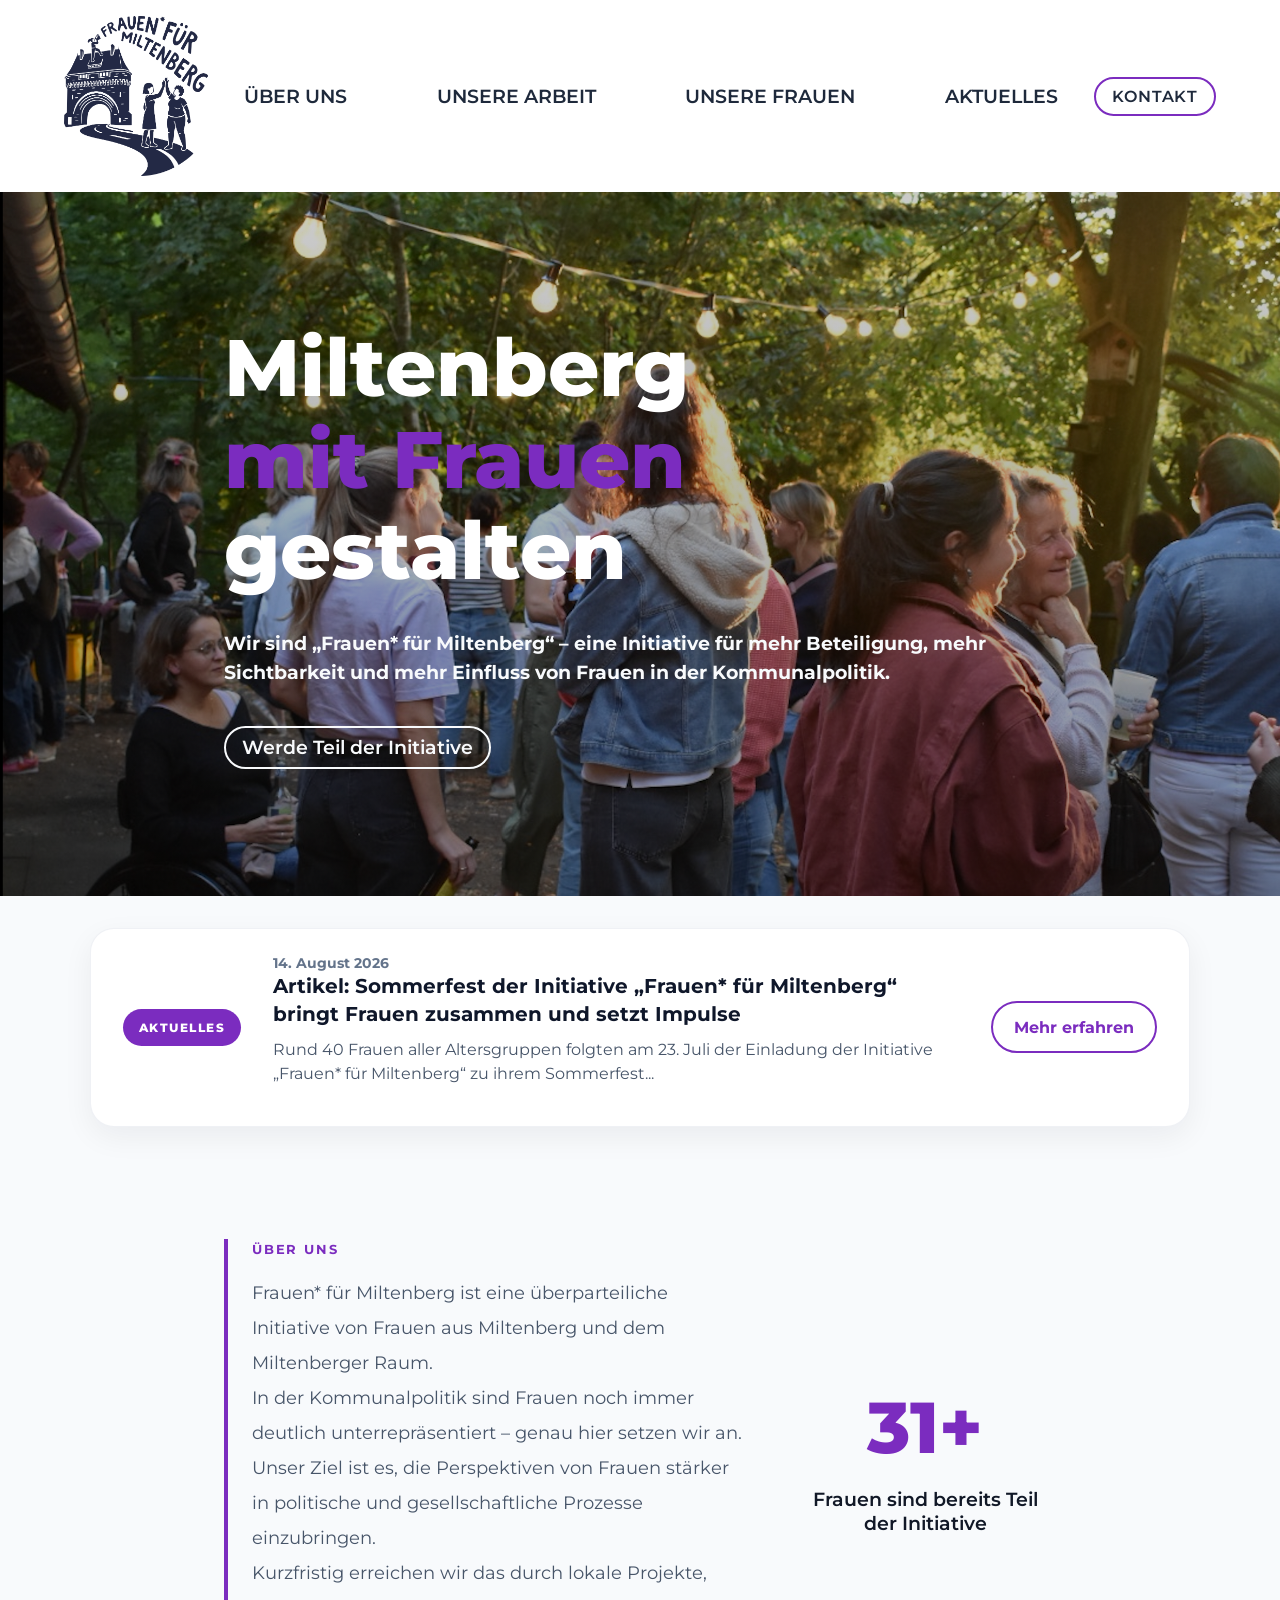
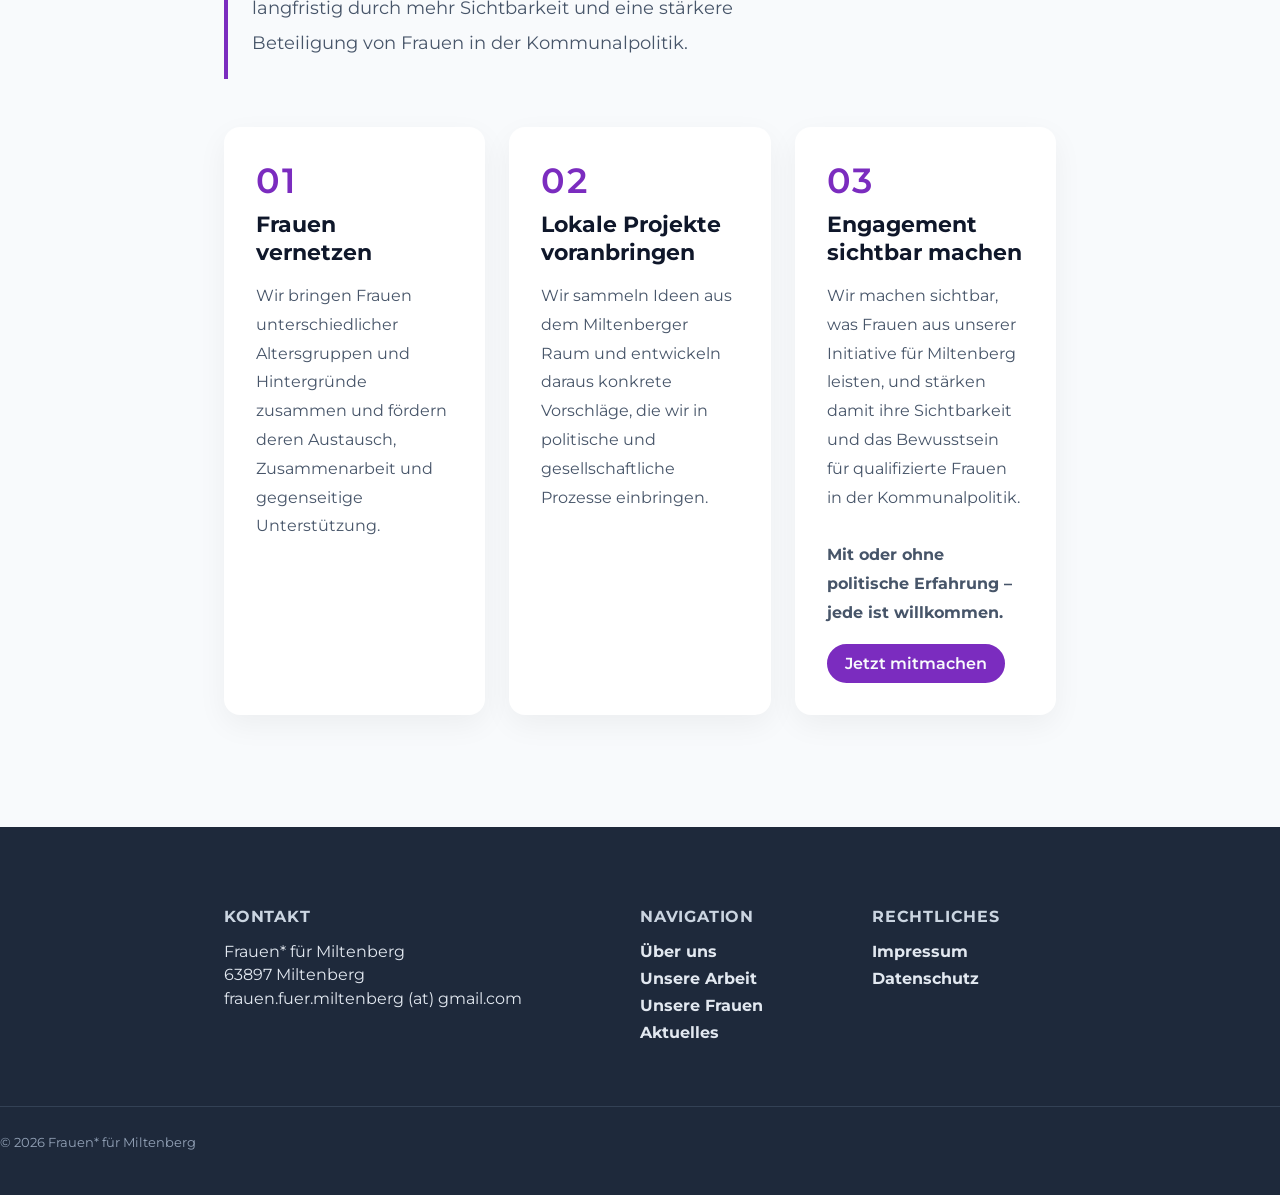
==== index.html @ 87f93051 "Update article titles for Bürgerhaus and Boutique Hotel" ====
<!DOCTYPE html>
<html lang="de">
<head>
    <meta charset="UTF-8">
    <meta name="viewport" content="width=device-width, initial-scale=1.0">
    <link rel="stylesheet" href="./style.css">
    <title>Frauen* für Miltenberg</title>
</head>

<body>

    <!-- HEADER -->
    <header class="site-header">
        
        <!-- LOGO -->
        <a href="index.html" class="logo-link">
            <img class="logo" src="./logo.png" alt="Frauen* für Miltenberg Logo">
        </a>    
        
        <!-- NAVIGATION -->
        <nav id="mobileNav">
            <ul id="nav1">
                <li><a class="nav1" href="#ueber-uns">Über uns</a></li>
                <li><a class="nav1" href="#unsere-arbeit">Unsere Arbeit</a></li>
                <li><a class="nav1" href="#unsere-frauen">Unsere Frauen</a></li>
                <li><a class="nav1" href="aktuelles.html">Aktuelles</a></li>
            </ul>
            <a id="navbutton" href="kontakt.html">Kontakt</a>
        </nav>
        
        <!-- HAMBURGER -->
        <button id="hamburger" aria-label="Menü öffnen">
            <span></span>
            <span></span>
            <span></span>
        </button>

    </header> 

    <main>
    <!--HERO -->

    <section id="hero">
        <div class="hero-content">
            <h1>Miltenberg<span class="highlighted"> <br> mit Frauen</span> gestalten</h1>
            <p class="hero-slogan">Wir sind „Frauen* für Miltenberg“ – eine Initiative für mehr Beteiligung, mehr Sichtbarkeit und mehr Einfluss von Frauen in der Kommunalpolitik.</p>
            <a href="kontakt.html" class="hero-cta">Werde Teil der Initiative</a>
        </div>
    </section>
    
    <!--LETZTE UPDATE -->

    <section id="highlight-aktuelles">

    <article class="highlight-card">

        <div class="highlight-tag">
            Aktuelles
        </div>

        <div class="highlight-content">

            <time
                class="highlight-meta"
                datetime="2026-08-14T18:30">
                14. August 2026 <!-- · 18:30 Uhr -->
            </time>
            <h3>
                Artikel: Sommerfest der Initiative „Frauen* für Miltenberg“ bringt Frauen zusammen und setzt Impulse
            </h3>
             <p class="highlight-location">
                <!--Location: Vereinsheim Obst- und Gartenbauverein Miltenberg im Miltenberger Stadtpark--> Rund 40 Frauen aller Altersgruppen folgten am 23. Juli der Einladung der Initiative „Frauen* für Miltenberg“ zu ihrem Sommerfest...
            </p> 
        </div>

        <a href="https://www.meine-news.de/miltenberg/c-politik/sommerfest-der-initiative-frauen-fuer-miltenberg-bringt-frauen-zusammen-und-setzt-impulse_a241890#gallery=null" class="highlight-button">
            Mehr erfahren
        </a>

    </article>
</section>
    
    <!-- ÜBER UNS -->
<section id="ueber-uns">
    <div class="container">
    <!-- INTRO -->

    <div class="about-top">
        <div class="about-intro">

            <span class="eyebrow">Über uns</span>

            <p>
                Frauen* für Miltenberg ist eine überparteiliche Initiative von 
                Frauen aus Miltenberg und dem Miltenberger Raum. 
                <br>In der Kommunalpolitik sind Frauen noch immer deutlich 
                unterrepräsentiert – genau hier setzen wir an. 
                <br>Unser Ziel ist es, die Perspektiven von Frauen stärker in 
                politische und gesellschaftliche Prozesse einzubringen. 
                <br>Kurzfristig erreichen wir das durch lokale Projekte, 
                langfristig durch mehr Sichtbarkeit und eine stärkere Beteiligung 
                von Frauen in der Kommunalpolitik.
            </p>

        </div>

        <!-- COUNTER -->

        <div class="about-highlight">
            <div class="highlight-number">
                <span id="counter">0</span>+
            </div>

            <div class="highlight-text">
            Frauen sind bereits Teil der Initiative
            </div>
        </div>
    </div>
    
    <!-- CARDS -->

    <div class="about-cards">

        <div class="about-card">
            <div class="card-number">01</div>
            <h3>Frauen vernetzen</h3>
            <p>
                Wir bringen Frauen unterschiedlicher Altersgruppen und 
                Hintergründe zusammen und fördern deren Austausch, 
                Zusammenarbeit und gegenseitige Unterstützung.
            </p>
        </div>

        <div class="about-card">
            <div class="card-number">02</div>
            <h3>Lokale Projekte voranbringen</h3>
            <p>
                Wir sammeln Ideen aus dem Miltenberger Raum
                und entwickeln daraus konkrete Vorschläge,
                die wir in politische und gesellschaftliche Prozesse einbringen.
            </p>
        </div>

        <div class="about-card">
            <div class="card-number">03</div>
            <h3>Engagement sichtbar machen</h3>
            <p>
                Wir machen sichtbar, was Frauen aus unserer 
                Initiative für Miltenberg leisten, und stärken 
                damit ihre Sichtbarkeit und das Bewusstsein für 
                qualifizierte Frauen in der Kommunalpolitik.
                <br><br>
                <strong>Mit oder ohne politische Erfahrung – jede ist willkommen.</strong>
            </p>

            <a class="card-btn" href="kontakt.html">
            Jetzt mitmachen
            </a>
        </div>

    </div>
    </div>
</section>

    <!--UNSERE ARBEIT --

    <section id="unsere-arbeit">
        <div class="container">
        
        <h2>Unsere Arbeit</h2>
        <p class="arbeit-intro">
            Miltenberg und seine Umgebung sind bereits sehr lebenswerte Orte.
            Gleichzeitig sehen wir viele Möglichkeiten, unsere Region noch
            familienfreundlicher, nachhaltiger und attraktiver zu gestalten.
            <br><br>
            Hier stellen wir Ideen und Projekte vor, an denen unsere Arbeitsgruppen
            bereits arbeiten – und weitere Vorhaben, die mit deinem Engagement
            Realität werden können!
        </p>

        <!-- INPUTS --
        <input type="radio" name="filter" id="aktiv">
        <input type="radio" name="filter" id="gesucht">
        <input type="radio" name="filter" id="fertig">
        <input type="radio" name="filter" id="all" checked>
        <input type="radio" name="filter" id="familie">
        <input type="radio" name="filter" id="stadtplanung">
        <input type="radio" name="filter" id="bildung">
        <input type="radio" name="filter" id="ökologie">
        <input type="radio" name="filter" id="wirtschaft">
        <input type="radio" name="filter" id="soziales">
        <input type="radio" name="filter" id="mobilität">

        <!-- FILTER BUTTONS (CSS ONLY) -- 
        <div class="filter-controls">

            <!-- obere Reihe --
            <div class="filter-top">
                <label for="aktiv">Aktiv</label>
                <label for="gesucht">Mitmacherinnen gesucht</label>
                <label for="fertig">Umgesetzt</label>
            </div>

            <!-- untere Reihe --
            <div class="filter-bottom">
                <label for="all">Alles</label>
                <label for="familie">Familie</label>
                <label for="stadtplanung">Stadtplanung</label>
                <label for="bildung">Bildung</label>
                <label for="wirtschaft">Wirtschaft</label>
                <label for="mobilität">Mobilität</label>
                <label for="soziales">Soziales</label>
                <label for="ökologie">Ökologie</label>
            </div>
        </div>

        <!-- ARBEIT GRID --
        <div class="arbeit-grid">

            <article class="arbeit stadtplanung aktiv">    
                <div class="status-badge gesucht">Mitmacherinnen gesucht</div>            
                <img class="arbeit-image" src="./stadtpark.jpg" alt="Stadtpark" loading="lazy">
                <div class="arbeit-content">
                    <h3>Stadtpark beleben</h3>
                    <p>Weitere Informationen zu diesem Thema folgen, sobald die inhaltliche Ausarbeitung beginnt.</p>
                    <a href="#" class="open-modal"
                    data-title="Stadtpark beleben"
                    data-text="Weitere Informationen zu diesem Thema folgen, sobald die inhaltliche Ausarbeitung beginnt.">
                    Mehr erfahren
                    </a>
                </div>
            </article>

            <article class="arbeit stadtplanung gesucht">
                <div class="status-badge gesucht">Mitmacherinnen gesucht</div>            
                <img class="arbeit-image" src="./Klostergarten.jpg" alt="Klostergarten" loading="lazy">
                <div class="arbeit-content">
                    <h3>Klostergarten beleben</h3>
                    <p>Weitere Informationen zu diesem Thema folgen, sobald die inhaltliche Ausarbeitung beginnt.</p>
                    <a href="#" class="open-modal"
                    data-title="Klostergarten beleben"
                    data-text="Weitere Informationen zu diesem Thema folgen, sobald die inhaltliche Ausarbeitung beginnt.">
                    Mehr erfahren</a>
                </div>
            </article>

            <article class="arbeit stadtplanung gesucht">
                <div class="status-badge gesucht">Mitmacherinnen gesucht</div>
                <img class="arbeit-image" src="spielplatz.jpg" alt="Spielplatz" loading="lazy">
                <div class="arbeit-content">
                    <h3>Ausbau und Aufwertung von Spielplätzen für alle Altersgruppen</h3>
                    <p>Weitere Informationen zu diesem Thema folgen, sobald die inhaltliche Ausarbeitung beginnt. <!--<br><br>Stichwörter: Beschattung, Wasserspielplatz, Miltenberg Nord, Jugend, Erwachsene, Senioren, Bolzplatz, Basketball, Volleyball, Fußball--</p>
                    <a href="#" class="open-modal"
                    data-title="Ausbau und Aufwertung von Spielplätzen für alle Altersgruppen"
                    data-text="Weitere Informationen zu diesem Thema folgen, sobald die inhaltliche Ausarbeitung beginnt.">
                    Mehr erfahren</a>
                </div>
            </article>

            <article class="arbeit stadtplanung gesucht">
                <div class="status-badge gesucht">Mitmacherinnen gesucht</div>
                <img class="arbeit-image" src="spieltisch.jpg" alt="Spieltisch" loading="lazy">
                <div class="arbeit-content">
                    <h3>Begegnungsmöglichkeiten in allen Stadtteilen für alle Altersgruppen</h3>
                    <p>Weitere Informationen zu diesem Thema folgen, sobald die inhaltliche Ausarbeitung beginnt. <!--<br><br> Stichwörter: Altes Bahnhofsgelände, Innenstadt mit z.B. Spieltische--</p>
                    <a href="#" class="open-modal"
                    data-title="Begegnungsmöglichkeiten in allen Stadtteilen für alle Altersgruppen"
                    data-text="Weitere Informationen zu diesem Thema folgen, sobald die inhaltliche Ausarbeitung beginnt. ">
                    Mehr erfahren</a>
                </div>
            </article>

            <article class="arbeit stadtplanung gesucht">
                <div class="status-badge gesucht">Mitmacherinnen gesucht</div>
                <img class="arbeit-image" src="buergerhaus.jpg" alt="Bürgerhaus" loading="lazy">
                <div class="arbeit-content">
                    <h3>Bürgerhaus eröffnen</h3>
                    <p>Weitere Informationen zu diesem Thema folgen, sobald die inhaltliche Ausarbeitung beginnt. <!--<br><br> Stichwörter: Amtsgericht - Treffpunkt für alle Altersgruppen--</p>
                    <a href="#" class="open-modal"
                    data-title="Bürgerhaus eröffnen"
                    data-text="Weitere Informationen zu diesem Thema folgen, sobald die inhaltliche Ausarbeitung beginnt. ">
                    Mehr erfahren</a>
                </div>
            </article>

            <article class="arbeit stadtplanung gesucht">
                <div class="status-badge gesucht">Mitmacherinnen gesucht</div>
                <img class="arbeit-image" src="öffentlicherwerkstadt.jpg" alt="Öffentlicher Werkstadt" loading="lazy">
                <div class="arbeit-content">
                    <h3>Leerstandmanagement</h3>
                    <p>Weitere Informationen zu diesem Thema folgen, sobald die inhaltliche Ausarbeitung beginnt. <!--<br><br> Stichwörter: Konzept für Einzelhandel (miete und mehrere Läden gleichzeitig), Offene Werkstatt (Zimmern, Schmiede, Töpfern, Nähen, Farbe, Musik), Freizeitbank, Second hand Laden Erwachsene, Bürgerhaus, Mo-Fri Familienzentrum, Regalmiete für Gründer*innen, Raum für den Jugend (selbstgestaltet), Ausstellung--</p>
                    <a href="#" class="open-modal"
                    data-title="Leerstandmanagement"
                    data-text="Weitere Informationen zu diesem Thema folgen, sobald die inhaltliche Ausarbeitung beginnt. ">
                    Mehr erfahren</a>
                </div>
            </article>

            <article class="arbeit stadtplanung gesucht">
                <div class="status-badge gesucht">Mitmacherinnen gesucht</div>
                <img class="arbeit-image" src="grillplatz.jpg" alt="Grillplatz" loading="lazy">
                <div class="arbeit-content">
                    <h3>Schöne Aufenthaltsmöglichkeiten in der Innenstadt und Außerhalb</h3>
                    <p>Weitere Informationen zu diesem Thema folgen, sobald die inhaltliche Ausarbeitung beginnt. <!--<br><br> Stichwörter:Nicht nur Konsum, Grillplätze, Strand--</p>
                    <a href="#" class="open-modal"
                    data-title="Schöne Aufenthaltsmöglichkeiten in der Innenstadt und Außerhalb"
                    data-text="Weitere Informationen zu diesem Thema folgen, sobald die inhaltliche Ausarbeitung beginnt. ">
                    Mehr erfahren</a>
                </div>
            </article>

            <article class="arbeit stadtplanung aktiv">
                <div class="status-badge aktiv">Aktiv</div>
                <img class="arbeit-image" src="barfußpfad.jpg" alt="Barfußpfad" loading="lazy">
                <div class="arbeit-content">
                    <h3>Barfußpfad weiterentwickeln</h3>
                    <p>Weitere Informationen zu diesem Thema folgen, sobald die inhaltliche Ausarbeitung beginnt. </p>
                    <a href="#" class="open-modal"
                    data-title="Barfußpfad weiterentwickeln"
                    data-text="Weitere Informationen zu diesem Thema folgen, sobald die inhaltliche Ausarbeitung beginnt. ">
                    Mehr erfahren</a>
                </div>
            </article>

            <article class="arbeit wirtschaft gesucht">
                <div class="status-badge gesucht">Mitmacherinnen gesucht</div>
                <img class="arbeit-image" src="rundertisch.jpg" alt="Runder Tisch" loading="lazy">
                <div class="arbeit-content">
                    <h3>Runder Tisch für Unternehmen</h3>
                    <p>Weitere Informationen zu diesem Thema folgen, sobald die inhaltliche Ausarbeitung beginnt. <!--<br><br> Stichwörter:Mit z.B. Thema Nachhaltigkeit, Personalversorgung, Teilzeitausbildung, Kultur der Gleichberechtigung fördern--</p>
                    <a href="#" class="open-modal"
                    data-title="Runder Tisch für Unternehmen"
                    data-text="Weitere Informationen zu diesem Thema folgen, sobald die inhaltliche Ausarbeitung beginnt.">
                    Mehr erfahren</a>
                </div>
            </article>

            <article class="arbeit wirtschaft gesucht">
                <div class="status-badge gesucht">Mitmacherinnen gesucht</div>
                <img class="arbeit-image" src="boutiquehotel.jpg" alt="Boutique Hotel" loading="lazy">
                <div class="arbeit-content">
                    <h3>Tourismus: Boutique Hotel mit Spa</h3>
                    <p>Weitere Informationen zu diesem Thema folgen, sobald die inhaltliche Ausarbeitung beginnt. </p>
                    <a href="#" class="open-modal"
                    data-title="Tourismus: Boutiquehotel mit Spa"
                    data-text="Weitere Informationen zu diesem Thema folgen, sobald die inhaltliche Ausarbeitung beginnt. ">
                    Mehr erfahren</a>
                </div>
            </article>

            <article class="arbeit wirtschaft gesucht">
                <div class="status-badge gesucht">Mitmacherinnen gesucht</div>
                <img class="arbeit-image" src="gründerinnen.jpg" alt="Gründer*innen" loading="lazy">
                <div class="arbeit-content">
                    <h3>Unterstützung für Gründer*innen</h3>
                    <p>Weitere Informationen zu diesem Thema folgen, sobald die inhaltliche Ausarbeitung beginnt. <!--<br><br> Stichwörter:Attraktive Angebote z.B. regal mieten, oder Café und Verkauf kombiniert. --</p>
                    <a href="#" class="open-modal"
                    data-title="Unterstützung für Gründer*innen"
                    data-text="Weitere Informationen zu diesem Thema folgen, sobald die inhaltliche Ausarbeitung beginnt. ">
                    Mehr erfahren</a>
                </div>
            </article>

            <article class="arbeit bildung gesucht">
                <div class="status-badge gesucht">Mitmacherinnen gesucht</div>
                <img class="arbeit-image" src="teilzeitausbildung.jpg" alt="Teilzeitausbildung" loading="lazy">
                <div class="arbeit-content">
                    <h3>Ausbildungsangebote in Teilzeit</h3>
                    <p>Weitere Informationen zu diesem Thema folgen, sobald die inhaltliche Ausarbeitung beginnt. </p>
                    <a href="#" class="open-modal"
                    data-title="Teilzeitausbildungsangebote"
                    data-text="Weitere Informationen zu diesem Thema folgen, sobald die inhaltliche Ausarbeitung beginnt. ">
                    Mehr erfahren</a>
                </div>
            </article>

            <article class="arbeit familie bildung gesucht">
                <div class="status-badge gesucht">Mitmacherinnen gesucht</div>
                <img class="arbeit-image" src="nachmittagsbetreuung.jpg" alt="Nachmittagsbetreuung" loading="lazy">
                <div class="arbeit-content">
                    <h3>Flexible Nachmittagsbetreuung</h3>
                    <p>Weitere Informationen zu diesem Thema folgen, sobald die inhaltliche Ausarbeitung beginnt. </p>
                    <a href="#" class="open-modal"
                    data-title="Flexible Nachmittagsbetreuung"
                    data-text="Weitere Informationen zu diesem Thema folgen, sobald die inhaltliche Ausarbeitung beginnt. ">
                    Mehr erfahren</a>
                </div>
            </article>
        
            <article class="arbeit familie gesucht">
                <div class="status-badge gesucht">Mitmacherinnen gesucht</div>
                <img class="arbeit-image" src="ferienbetreuung.jpg" alt="Ferienbetreuung" loading="lazy">
                <div class="arbeit-content">
                    <h3>Ferienbetreuung Kitas</h3>
                    <p>Weitere Informationen zu diesem Thema folgen, sobald die inhaltliche Ausarbeitung beginnt.</p>
                    <a href="#" class="open-modal"
                    data-title="Ferienbetreuung Kitas"
                    data-text="Weitere Informationen zu diesem Thema folgen, sobald die inhaltliche Ausarbeitung beginnt.">
                    Mehr erfahren</a>
                </div>
            </article>
        
            <article class="arbeit familie gesucht">
                <div class="status-badge gesucht">Mitmacherinnen gesucht</div>
                <img class="arbeit-image" src="jugendraum.jpg" alt="Jugendraum" loading="lazy">
                <div class="arbeit-content">
                    <h3>Jugendraum selbstverwaltet von der Jugend</h3>
                    <p>Weitere Informationen zu diesem Thema folgen, sobald die inhaltliche Ausarbeitung beginnt.</p>
                    <a href="#" class="open-modal"
                    data-title="Jugendraum selbstverwaltet von der Jugend"
                    data-text="Weitere Informationen zu diesem Thema folgen, sobald die inhaltliche Ausarbeitung beginnt.">
                    Mehr erfahren</a>
                </div>
            </article>

            <article class="arbeit familie gesucht">
                <div class="status-badge gesucht">Mitmacherinnen gesucht</div>
                <img class="arbeit-image" src="kreativeworkshop.jpg" alt="Kreative Workshop" loading="lazy">
                <div class="arbeit-content">
                    <h3>Kostengünstige Angebote für junge leute</h3>
                    <p>Weitere Informationen zu diesem Thema folgen, sobald die inhaltliche Ausarbeitung beginnt. <!--<br><br> Stichwörter:z.B. Kreative Workshops--</p>
                    <a href="#" class="open-modal"
                    data-title="Kostengünstige Angebote für junge leute"
                    data-text="Weitere Informationen zu diesem Thema folgen, sobald die inhaltliche Ausarbeitung beginnt. ">
                    Mehr erfahren</a>
                </div>
            </article>

            <article class="arbeit familie gesucht">
                <div class="status-badge gesucht">Mitmacherinnen gesucht</div>
                <img class="arbeit-image" src="schwimmkurs2.jpg" alt="Schwimmkurs" loading="lazy">
                <div class="arbeit-content">
                    <h3>Mehr Schwimmkurse ab 4 Jahre</h3>
                    <p>Weitere Informationen zu diesem Thema folgen, sobald die inhaltliche Ausarbeitung beginnt.</p>
                    <a href="#" class="open-modal"
                    data-title="Mehr Schwimmkurse ab 4 Jahre"
                    data-text="Weitere Informationen zu diesem Thema folgen, sobald die inhaltliche Ausarbeitung beginnt.">
                    Mehr erfahren</a>
                </div>
            </article>

            <article class="arbeit familie gesucht">
                <div class="status-badge gesucht">Mitmacherinnen gesucht</div>
                <img class="arbeit-image" src="kitafinanzierung.jpg" alt="Finansierung Kitas" loading="lazy">
                <div class="arbeit-content">
                    <h3>Finanzielle Mittel für Personal in Kitas</h3>
                    <p>Weitere Informationen zu diesem Thema folgen, sobald die inhaltliche Ausarbeitung beginnt.</p>
                    <a href="#" class="open-modal"
                    data-title="Finanzielle Mittel für Personal in Kitas"
                    data-text="Weitere Informationen zu diesem Thema folgen, sobald die inhaltliche Ausarbeitung beginnt.">
                    Mehr erfahren</a>
                </div>
            </article>

            <article class="arbeit familie gesucht">
                <div class="status-badge gesucht">Mitmacherinnen gesucht</div>
                <img class="arbeit-image" src="jugendbühne.jpg" alt="Jugend Bühne" loading="lazy">
                <div class="arbeit-content">
                    <h3>Jugendliche eine Bühne geben</h3>
                    <p>Weitere Informationen zu diesem Thema folgen, sobald die inhaltliche Ausarbeitung beginnt. </p>
                    <a href="#" class="open-modal"
                    data-title="Jugendliche eine Bühne geben"
                    data-text="Weitere Informationen zu diesem Thema folgen, sobald die inhaltliche Ausarbeitung beginnt.">
                    Mehr erfahren</a>
                </div>
            </article>

            <article class="arbeit familie gesucht">
                <div class="status-badge gesucht">Mitmacherinnen gesucht</div>
                <img class="arbeit-image" src="hort.jpg" alt="Hort" loading="lazy">
                <div class="arbeit-content">
                    <h3>Hort</h3>
                    <p>Weitere Informationen zu diesem Thema folgen, sobald die inhaltliche Ausarbeitung beginnt.</p>
                    <a href="#" class="open-modal"
                    data-title="Hort"
                    data-text="Weitere Informationen zu diesem Thema folgen, sobald die inhaltliche Ausarbeitung beginnt.">
                    Mehr erfahren</a>
                </div>
            </article>

            <article class="arbeit mobilität ökologie gesucht">
                <div class="status-badge gesucht">Mitmacherinnen gesucht</div>
                <img class="arbeit-image" src="dreizigkm.jpg" alt="30 km/h" loading="lazy">
                <div class="arbeit-content">
                    <h3>30 km/h in Innenstadt</h3>
                    <p>Weitere Informationen zu diesem Thema folgen, sobald die inhaltliche Ausarbeitung beginnt.</p>
                    <a href="#" class="open-modal"
                    data-title="30 km/h in Innenstadt"
                    data-text="Weitere Informationen zu diesem Thema folgen, sobald die inhaltliche Ausarbeitung beginnt.">
                    Mehr erfahren</a>
                </div>
            </article>

            <article class="arbeit mobilität ökologie wirtschaft gesucht">
                <div class="status-badge gesucht">Mitmacherinnen gesucht</div>
                <img class="arbeit-image" src="verbindung-ffm-mil.jpg" alt="Verbindung FFM - MIL" loading="lazy">
                <div class="arbeit-content">
                    <h3>Direkte Verbindung Miltenberg-Frankfurt am Main</h3>
                    <p>Weitere Informationen zu diesem Thema folgen, sobald die inhaltliche Ausarbeitung beginnt.</p>
                    <a href="#" class="open-modal"
                    data-title="Direkte Verbindung Miltenberg-Frankfurt am Main"
                    data-text="Weitere Informationen zu diesem Thema folgen, sobald die inhaltliche Ausarbeitung beginnt.">
                    Mehr erfahren</a>
                </div>
            </article>

            <article class="arbeit mobilität ökologie gesucht">
                <div class="status-badge gesucht">Mitmacherinnen gesucht</div>
                <img class="arbeit-image" src="nahverkehr.jpg" alt="Nahverkehr" loading="lazy">
                <div class="arbeit-content">
                    <h3>Öffentlicher Nahverkehr erweitern</h3>
                    <p>Weitere Informationen zu diesem Thema folgen, sobald die inhaltliche Ausarbeitung beginnt. <!--<br><br>Stichwörter: Vor allem abends & nachts--</p>
                    <a href="#" class="open-modal"
                    data-title="Öffentlicher Nahverkehr erweitern"
                    data-text="Weitere Informationen zu diesem Thema folgen, sobald die inhaltliche Ausarbeitung beginnt. ">
                    Mehr erfahren</a>
                </div>
            </article>

            <article class="arbeit mobilität familie gesucht">
                <div class="status-badge gesucht">Mitmacherinnen gesucht</div>
                <img class="arbeit-image" src="barrierefreiheit.jpg" alt="Barrierefreiheit" loading="lazy">
                <div class="arbeit-content">
                    <h3>Barrierefreiheit</h3>
                    <p>Weitere Informationen zu diesem Thema folgen, sobald die inhaltliche Ausarbeitung beginnt.</p>
                    <a href="#" class="open-modal"
                    data-title="Barrierefreiheit"
                    data-text="Weitere Informationen zu diesem Thema folgen, sobald die inhaltliche Ausarbeitung beginnt.">
                    Mehr erfahren</a>
                </div>
            </article>

            <article class="arbeit mobilität ökologie gesucht">
                <div class="status-badge gesucht">Mitmacherinnen gesucht</div>
                <img class="arbeit-image" src="./e-ladestation.jpg" alt="E-Ladestationen" loading="lazy">
                <div class="arbeit-content">
                    <h3>Ausbau E-Ladestationen</h3>
                    <p>Weitere Informationen zu diesem Thema folgen, sobald die inhaltliche Ausarbeitung beginnt.</p>
                    <a href="#" class="open-modal"
                    data-title="Ausbau E-Ladestationen"
                    data-text="Weitere Informationen zu diesem Thema folgen, sobald die inhaltliche Ausarbeitung beginnt.">
                    Mehr erfahren</a>
                </div>
            </article>

            <article class="arbeit mobilität gesucht">
                <div class="status-badge gesucht">Mitmacherinnen gesucht</div>
                <img class="arbeit-image" src="fahrrad.jpg" alt="Sichere Fahrradwege" loading="lazy">
                <div class="arbeit-content">
                    <h3>Sichere Fahrradwege</h3>
                    <p>Weitere Informationen zu diesem Thema folgen, sobald die inhaltliche Ausarbeitung beginnt.</p>
                    <a href="#" class="open-modal"
                    data-title="Sichere Fahrradwege"
                    data-text="Weitere Informationen zu diesem Thema folgen, sobald die inhaltliche Ausarbeitung beginnt.">
                    Mehr erfahren</a>
                </div>
            </article>

            <article class="arbeit mobilität ökologie gesucht">
                <div class="status-badge gesucht">Mitmacherinnen gesucht</div>
                <img class="arbeit-image" src="" alt="Mainbrücke für Autos zu machen" loading="lazy">
                <div class="arbeit-content">
                    <h3>Main-Brücke für Autos zumachen</h3>
                    <p>Weitere Informationen zu diesem Thema folgen, sobald die inhaltliche Ausarbeitung beginnt.</p>
                    <a href="#" class="open-modal"
                    data-title="Main-Brücke für Autos zumachen"
                    data-text="Weitere Informationen zu diesem Thema folgen, sobald die inhaltliche Ausarbeitung beginnt.">
                    Mehr erfahren</a>
                </div>
            </article>

            <article class="arbeit ökologie gesucht">
                <div class="status-badge gesucht">Mitmacherinnen gesucht</div>
                <img class="arbeit-image" src="beschattung.jpg" alt="Beschattung" loading="lazy">
                <div class="arbeit-content">
                    <h3>Mehr Beschattung</h3>
                    <p>Weitere Informationen zu diesem Thema folgen, sobald die inhaltliche Ausarbeitung beginnt. <!--<br><br> Stichwörter: Vorzugsweise natürliche Beschattung--</p>
                    <a href="#" class="open-modal"
                    data-title="Mehr Beschattung"
                    data-text="Weitere Informationen zu diesem Thema folgen, sobald die inhaltliche Ausarbeitung beginnt. ">
                    Mehr erfahren</a>
                </div>
            </article>

            <article class="arbeit ökologie aktiv">
                <div class="status-badge aktiv">Aktiv</div>
                <img class="arbeit-image" src="./insektenfreundlich.jpg" alt="Insektenfreundliche Bepflanzung" loading="lazy">
                <div class="arbeit-content">
                    <h3>Insektenfreundliche Bepflanzung</h3>
                    <p>Weitere Informationen zu diesem Thema folgen, sobald die inhaltliche Ausarbeitung beginnt. <!--<br><br> Stichwörter: Dächer begrünen, Nachhaltige Beetbepflanzungen--</p>
                    <a href="#" class="open-modal"
                    data-title="Insektenfreundliche Bepflanzung"
                    data-text="Weitere Informationen zu diesem Thema folgen, sobald die inhaltliche Ausarbeitung beginnt. ">
                    Mehr erfahren</a>
                </div>
            </article>

            <article class="arbeit ökologie gesucht">
                <div class="status-badge gesucht">Mitmacherinnen gesucht</div>
                <img class="arbeit-image" src="klimafest.jpg" alt="Klimafeste Stadt" loading="lazy">
                <div class="arbeit-content">
                    <h3>Klimafeste Stadt</h3>
                    <p>Weitere Informationen zu diesem Thema folgen, sobald die inhaltliche Ausarbeitung beginnt.</p>
                    <a href="#" class="open-modal"
                    data-title="Klimafeste Stadt"
                    data-text="Weitere Informationen zu diesem Thema folgen, sobald die inhaltliche Ausarbeitung beginnt.">
                    Mehr erfahren</a>
                </div>
            </article>

            <article class="arbeit ökologie gesucht">
                <div class="status-badge gesucht">Mitmacherinnen gesucht</div>
                <img class="arbeit-image" src="secondhand.jpg" alt="Second Hand Erwachsene" loading="lazy">
                <div class="arbeit-content">
                    <h3>Schöne Second Hand für Erwachsene</h3>
                    <p>Weitere Informationen zu diesem Thema folgen, sobald die inhaltliche Ausarbeitung beginnt.</p>
                    <a href="#" class="open-modal"
                    data-title="Schöne Second Hand für Erwachsene"
                    data-text="Weitere Informationen zu diesem Thema folgen, sobald die inhaltliche Ausarbeitung beginnt.">
                    Mehr erfahren</a>
                </div>
            </article>

            <article class="arbeit ökologie gesucht">
                <div class="status-badge gesucht">Mitmacherinnen gesucht</div>
                <img class="arbeit-image" src="fundgrube.jpg" alt="Fundgrube Recyclinghof" loading="lazy">
                <div class="arbeit-content">
                    <h3>Fundgrube am Recyclinghof</h3>
                    <p>Weitere Informationen zu diesem Thema folgen, sobald die inhaltliche Ausarbeitung beginnt.</p>
                    <a href="#" class="open-modal"
                    data-title="Fundgrube am Recyclinghof"
                    data-text="Weitere Informationen zu diesem Thema folgen, sobald die inhaltliche Ausarbeitung beginnt.">
                    Mehr erfahren</a>
                </div>
            </article>

            <article class="arbeit ökologie gesucht">
                <div class="status-badge gesucht">Mitmacherinnen gesucht</div>
                <img class="arbeit-image" src="freizeitbank.jpg" alt="Freizeitbank" loading="lazy">
                <div class="arbeit-content">
                    <h3>Freizeitbank</h3>
                    <p>Weitere Informationen zu diesem Thema folgen, sobald die inhaltliche Ausarbeitung beginnt. <!--<br><br>Stichwörter: Gratis Verleih von Sportequipment bis zu Instrumente und Werkzeuge--</p>
                    <a href="#" class="open-modal"
                    data-title="Freizeitbank"
                    data-text="Weitere Informationen zu diesem Thema folgen, sobald die inhaltliche Ausarbeitung beginnt. ">
                    Mehr erfahren</a>
                </div>
            </article>

            <article class="arbeit ökologie gesucht">
                <div class="status-badge gesucht">Mitmacherinnen gesucht</div>
                <img class="arbeit-image" src="ernährung.jpg" alt="Biolebensmittel in öffentliche Einrichtungen" loading="lazy">
                <div class="arbeit-content">
                    <h3>Nachhaltiges Essensangebot in Schulen und Kitas, inkl. konzept für Abfallverminderung</h3>
                    <p>Weitere Informationen zu diesem Thema folgen, sobald die inhaltliche Ausarbeitung beginnt.</p>
                    <a href="#" class="open-modal"
                    data-title="Nachhaltiges Essensangebot in Schulen und Kitas, inkl. konzept für Abfallverminderung"
                    data-text="Weitere Informationen zu diesem Thema folgen, sobald die inhaltliche Ausarbeitung beginnt.">
                    Mehr erfahren</a>
                </div>
            </article>

            <article class="arbeit soziales gesucht">
                <div class="status-badge gesucht">Mitmacherinnen gesucht</div>
                <img class="arbeit-image" src="hygieneartikel.jpg" alt="Hygieneartikel" loading="lazy">
                <div class="arbeit-content">
                    <h3>Hygieneartikel auf öffentliche Toiletten</h3>
                    <p>Weitere Informationen zu diesem Thema folgen, sobald die inhaltliche Ausarbeitung beginnt.</p>
                    <a href="#" class="open-modal"
                    data-title="Hygieneartikel auf öffentliche Toiletten"
                    data-text="Weitere Informationen zu diesem Thema folgen, sobald die inhaltliche Ausarbeitung beginnt.">
                    Mehr erfahren</a>
                </div>
            </article>

            <article class="arbeit soziales gesucht">
                <div class="status-badge gesucht">Mitmacherinnen gesucht</div>
                <img class="arbeit-image" src="wohnen.jpg" alt="Wohnraum" loading="lazy">
                <div class="arbeit-content">
                    <h3>Bezahlbarer Wohnraum</h3>
                    <p>Weitere Informationen zu diesem Thema folgen, sobald die inhaltliche Ausarbeitung beginnt.</p>
                    <a href="#" class="open-modal"
                    data-title="Bezahlbarer Wohnraum"
                    data-text="Weitere Informationen zu diesem Thema folgen, sobald die inhaltliche Ausarbeitung beginnt.">
                    Mehr erfahren</a>
                </div>
            </article>

            <article class="arbeit soziales gesucht">
                <div class="status-badge gesucht">Mitmacherinnen gesucht</div>
                <img class="arbeit-image" src="" alt="Sozialausschuss" loading="lazy">
                <div class="arbeit-content">
                    <h3>Sozialausschuss im Stadtrat bilden</h3>
                    <p>Weitere Informationen zu diesem Thema folgen, sobald die inhaltliche Ausarbeitung beginnt.</p>
                    <a href="#" class="open-modal"
                    data-title="Sozialausschuss im Stadtrat bilden"
                    data-text="Weitere Informationen zu diesem Thema folgen, sobald die inhaltliche Ausarbeitung beginnt.">
                    Mehr erfahren</a>
                </div>
            </article>

            <article class="arbeit soziales aktiv">
                <div class="status-badge aktiv">Aktiv</div>
                <img class="arbeit-image" src="" alt="Safe Space" loading="lazy">
                <div class="arbeit-content">
                    <h3>Safe Space Messe</h3>
                    <p>Weitere Informationen zu diesem Thema folgen, sobald die inhaltliche Ausarbeitung beginnt.</p>
                    <a href="#" class="open-modal"
                    data-title="Safe Space Messe"
                    data-text="Weitere Informationen zu diesem Thema folgen, sobald die inhaltliche Ausarbeitung beginnt.">
                    Mehr erfahren</a>
                </div>
            </article>

            <article class="arbeit soziales gesucht">
                <div class="status-badge gesucht">Mitmacherinnen gesucht</div>
                <img class="arbeit-image" src="integration.jpg" alt="Integration" loading="lazy">
                <div class="arbeit-content">
                    <h3>Integrative Angebote</h3>
                    <p>Weitere Informationen zu diesem Thema folgen, sobald die inhaltliche Ausarbeitung beginnt.</p>
                    <a href="#" class="open-modal"
                    data-title="Integrative Angebote"
                    data-text="Weitere Informationen zu diesem Thema folgen, sobald die inhaltliche Ausarbeitung beginnt.">
                    Mehr erfahren</a>
                </div>
            </article>

            <article class="arbeit soziales gesucht">
                <div class="status-badge gesucht">Mitmacherinnen gesucht</div>
                <img class="arbeit-image" src="kunst.jpg" alt="Kultur" loading="lazy">
                <div class="arbeit-content">
                    <h3>Kunst & Kultur</h3>
                    <p>Weitere Informationen zu diesem Thema folgen, sobald die inhaltliche Ausarbeitung beginnt.</p>
                    <a href="#" class="open-modal"
                    data-title="Kunst & Kultur"
                    data-text="Weitere Informationen zu diesem Thema folgen, sobald die inhaltliche Ausarbeitung beginnt.">
                    Mehr erfahren</a>
                </div>
            </article>

            <article class="arbeit soziales gesucht">
                <div class="status-badge gesucht">Mitmacherinnen gesucht</div>
                <img class="arbeit-image" src="nachbarschaftshilfe.jpg" alt="Nachbarschaftshilfe" loading="lazy">
                <div class="arbeit-content">
                    <h3>Nachbarschaftshilfe bekannter machen und/oder erweitern</h3>
                    <p>Weitere Informationen zu diesem Thema folgen, sobald die inhaltliche Ausarbeitung beginnt. <!--<br><br> Stichwörter: z.B. Online-platform für Timesharing--</p>
                    <a href="#" class="open-modal"
                    data-title="Nachbarschaftshilfe bekannter machen und/oder erweitern"
                    data-text="Weitere Informationen zu diesem Thema folgen, sobald die inhaltliche Ausarbeitung beginnt. ">
                    Mehr erfahren</a>
                </div>
            </article>

            <article class="arbeit soziales gesucht">
                <div class="status-badge gesucht">Mitmacherinnen gesucht</div>
                <img class="arbeit-image" src="buergerinfo.jpg" alt="Überblick" loading="lazy">
                <div class="arbeit-content">
                    <h3>Besseren Überblick was hier abgeht</h3>
                    <p>Weitere Informationen zu diesem Thema folgen, sobald die inhaltliche Ausarbeitung beginnt.</p>
                    <a href="#" class="open-modal"
                    data-title="Besseren Überblick was hier abgeht"
                    data-text="Weitere Informationen zu diesem Thema folgen, sobald die inhaltliche Ausarbeitung beginnt.">
                    Mehr erfahren</a>
                </div>
            </article>

            <article class="arbeit soziales gesucht">
                <div class="status-badge gesucht">Mitmacherinnen gesucht</div>
                <img class="arbeit-image" src="altersarmut.jpg" alt="Altersarmut" loading="lazy">
                <div class="arbeit-content">
                    <h3>Altersarmut bei Frauen</h3>
                    <p>Weitere Informationen zu diesem Thema folgen, sobald die inhaltliche Ausarbeitung beginnt.</p>
                    <a href="#" class="open-modal"
                    data-title="Altersarmut bei Frauen"
                    data-text="Weitere Informationen zu diesem Thema folgen, sobald die inhaltliche Ausarbeitung beginnt.">
                    Mehr erfahren</a>
                </div>
            </article>

            <article class="arbeit soziales gesucht">
                <div class="status-badge gesucht">Mitmacherinnen gesucht</div>
                <img class="arbeit-image" src="frauengesundheit.jpg" alt="Frauengesundheit" loading="lazy">
                <div class="arbeit-content">
                    <h3>Frauengesundheit</h3>
                    <p>Weitere Informationen zu diesem Thema folgen, sobald die inhaltliche Ausarbeitung beginnt.</p>
                    <a href="#" class="open-modal"
                    data-title="Frauengesundheit"
                    data-text="Weitere Informationen zu diesem Thema folgen, sobald die inhaltliche Ausarbeitung beginnt.">
                    Mehr erfahren</a>
                </div>
            </article>

        </div>
       <div class="load-more-container">
            <button id="loadMoreBtn">Mehr anzeigen</button>
            <button id="showLessBtn">Weniger anzeigen</button>
        </div>
    </div>
    </section>
    
    
    <!--UNSERE FRAUEN --

    <section id="unsere-frauen">
        <div class="container">
            <h2>Unsere Frauen</h2>

    <p class="arbeit-intro">
        Miltenberg und Umgebung sind voller engagierter Frauen mit vielfältigen Erfahrungen 
        und Hintergründen. In unserem Netzwerk kommt diese Vielfalt zusammen: Unterschiedliche 
        Perspektiven und Persönlichkeiten ergänzen sich und bereichern unsere gemeinsame Arbeit. 
        Einige von ihnen stellen wir hier vor.
    </p>
    
    <div class="frauen-wrapper">

        <button class="slider-btn left">&#10094;</button>

        <div class="slider-viewport">
            <div class="frauen-slider"> 

                <div class="frau">
                    <img src="" loading="lazy" alt="Portrait von xx xx">
                    <div class="frau-content">
                        <h3>Vorname Nachname</h3>
                        <p>Weitere Informationen zu den einzelnen Frauen folgen bald.</p>
                        <p class="quote"> „Ich bin Teil der Initiative, weil …“</p>
                    </div>
                </div>

                <div class="frau">
                    <img src="" loading="lazy" alt="Portrait von xx xx">
                    <div class="frau-content">
                        <h3>Vorname Nachname</h3>
                        <p>Weitere Informationen zu den einzelnen Frauen folgen bald.</p>
                        <p class="quote"> „Ich bin Teil der Initiative, weil …“</p>
                    </div>
                </div>
                
                <div class="frau">
                    <img src="" loading="lazy" alt="Portrait von xx xx">
                    <div class="frau-content">
                        <h3>Vorname Nachname</h3>
                        <p>Weitere Informationen zu den einzelnen Frauen folgen bald.</p>
                        <p class="quote"> „Ich bin Teil der Initiative, weil …“</p>
                    </div>
                </div>

                <div class="frau">
                    <img src="" loading="lazy" alt="Portrait von xx xx">
                    <div class="frau-content">
                        <h3>Vorname Nachname</h3>
                        <p>Weitere Informationen zu den einzelnen Frauen folgen bald.</p>
                        <p class="quote"> „Ich bin Teil der Initiative, weil …“</p>
                    </div>
                </div>

                <div class="frau">
                    <img src="" loading="lazy" alt="Portrait von xx xx">
                    <div class="frau-content">
                        <h3>Vorname Nachname</h3>
                        <p>Weitere Informationen zu den einzelnen Frauen folgen bald.</p>
                        <p class="quote"> „Ich bin Teil der Initiative, weil …“</p>
                    </div>
                </div>

                <div class="frau">
                    <img src="" loading="lazy" alt="Portrait von xx xx">
                    <div class="frau-content">
                        <h3>Vorname Nachname</h3>
                        <p>Weitere Informationen zu den einzelnen Frauen folgen bald.</p>
                        <p class="quote"> „Ich bin Teil der Initiative, weil …“</p>
                    </div>
                </div>
    
            </div>

        </div>
        <button class="slider-btn right">&#10095;</button>
    </div>
    </div>
</section>
        
</main>   

        
<!-- MODAL -->
<div id="modal" class="modal">
    <div class="modal-content">
        <button id="closeModal">&times;</button>
        <h2 id="modalTitle"></h2>
        <img id="modalImage" src="" alt="" loading="lazy" />
        <p id="modalText"></p>
        <a href="kontakt.html" class="join-btn">Arbeitsgruppe unterstützen</a>
    </div>
</div>


    <!--FOOTER -->

    <footer>

    <div class="footer-inner">

        <div class="footer-col">
            <h3>Kontakt</h3>
            <p>Frauen* für Miltenberg</p>
            <p>63897 Miltenberg</p>
            <p>frauen.fuer.miltenberg (at) gmail.com</p>
        </div>

        <div class="footer-col">
            <h3>Navigation</h3>
            <ul>
                <li><a href="#ueber-uns">Über uns</a></li>
                <li><a href="#unsere-arbeit">Unsere Arbeit</a></li>
                <li><a href="#unsere-frauen">Unsere Frauen</a></li>
                <li><a href="aktuelles.html">Aktuelles</a></li>
            </ul>
        </div>

        <div class="footer-col">
            <h3>Rechtliches</h3>
            <ul>
                <li><a href="impressum.html">Impressum</a></li>
                <li><a href="datenschutz.html">Datenschutz</a></li>
            </ul>
        </div>

    </div>

    <div class="footer-bottom">
        <p>© 2026 Frauen* für Miltenberg</p>
    </div>

</footer>
<script src="script.js" defer></script>

</body>
</html>
---- style.css ----
@font-face {
    font-family: 'Montserrat';
    src: url('./Montserrat-Regular.ttf') format('truetype');
    font-weight: 400;
}

@font-face {
    font-family: 'Montserrat';
    src: url('./Montserrat-Medium.ttf') format('truetype');
    font-weight: 500;
}

@font-face {
    font-family: 'Montserrat';
    src: url('./Montserrat-SemiBold.ttf') format('truetype');
    font-weight: 600;
}

@font-face {
    font-family: 'Montserrat';
    src: url('./Montserrat-Bold.ttf') format('truetype');
    font-weight: 700;
}

@font-face {
    font-family: 'Montserrat';
    src: url('./Montserrat-ExtraBold.ttf') format('truetype');
    font-weight: 800;
}

:root {

    --primary: #7B2CBF;
    --primary-dark: #5A189A;

    --text: #1E293B;
    --heading: #0F172A;

    --background: #F8FAFC;
    --light: #E2E8F0;
    --white: #FFFFFF;

    --gray: #475569;
    --muted: #64748b;

}

body {
    margin: 0;
    font-family: 'Montserrat', sans-serif;
    color: var(--text);
    background-color: var(--background);
}

h1 {
    font-size: 5rem;
    font-weight: 800;
    line-height: 1.1428;
    color: var(--white);
    margin-bottom: 2rem;
    font-family: 'Montserrat', Arial, Helvetica, sans-serif;
    max-width: 600px;
}

h2,
h3 {
    font-weight: 700;
    color: var(--heading);
}

h2 {
    font-size: 2.2rem;
}

h3 {
    font-size: 1.2rem;
}

a {
    text-decoration: none;
    color: var(--text);
    font-weight: 700;
}

a:hover {
    color: var(--primary);
}

img {
    max-width: 100%;
    display: block;
}

.container {
    width: 65%;
    margin: 0 auto;
}

/* =========================================
   HEADER
========================================= */
.site-header {
    position: sticky;
    top: 0;
    z-index: 1000;
    display: grid;
    grid-template-columns: auto 1fr auto;
    align-items: center; 
    height: 12rem;
    background-color: var(--white);
    color: var(--text);
    padding: 0 5%;
}
/* =========================================
   LOGO
========================================= */
.logo {
    height: 10rem;
}

/* =========================================
   NAVIGATION
========================================= */
nav {
    display: contents;
}

#nav1 {
    grid-column: 2;
    display: flex;
    align-items: center;
    justify-content: center;
    gap: 4rem;
    font-size: 1.16rem;
    list-style: none;
    margin: 0;
    padding: 0;
}

.nav1 {
    text-decoration: none;
    text-transform: uppercase;
    color: var(--text);
    font-weight: 600;
    padding: 0.5rem 0.8rem;
}

#navbutton {
    padding: 0.5rem 1rem;
    border: 2px solid var(--primary);
    border-radius: 2rem;
    color: var(--text);
    display: inline-block;
    transition: 0.2s;
    text-transform: uppercase;
    font-weight: 600;
    letter-spacing: 0.05em;
    white-space: nowrap;
    grid-column: 3;
}

#navbutton:hover {
    background-color: var(--primary);
    color: var(--background);
    border-color: var(--primary);
}

/* =========================================
   HAMBURGER MENU
========================================= */

#hamburger {
    display: none;
    flex-direction: column;
    justify-content: center;
    gap: 5px;
    background: transparent;
    border: none;
    cursor: pointer;
    width: 44px;
    height: 44px;
    padding: 0;
    z-index: 2000;
}

#hamburger span {
    width: 28px;
    height: 3px;
    background: var(--text);
    border-radius: 999px;
    transition: 0.3s ease;
}

/* =========================================
   HERO
========================================= */


#hero {
    background: linear-gradient(rgba(0, 0, 0, 0.2), rgba(0, 0, 0, 0.4)), url("sommerfest1.png");  
}

#hero--aktuelles {
    background: linear-gradient(rgba(0, 0, 0, 0.2), rgba(0, 0, 0, 0.4)), url("Namnloest.jpg");
}

#hero--kontakt {
    background: linear-gradient(rgba(0, 0, 0, 0.2), rgba(0, 0, 0, 0.4)), url("kontakt.JPEG");
}

#hero--kontakt,
#hero--aktuelles {
    display: flex;
    align-items: center;
    height: 28rem;
}

#hero, 
#hero--kontakt, 
#hero--aktuelles {
    background-repeat: no-repeat;
    background-position: center;
    background-size: cover;
    margin: 0;
}

#hero {
    height: 44rem;
}

.hero-content, 
.hero-small-content {
    width: 65%;
    margin: 0 auto;
}

.hero-content {
    padding-top: 4rem;
}

.hero-small-content{
    padding-top: 0;
}

.hero-slogan {
    color: var(--background);
    line-height: 1.6;
    font-weight: 700;
    margin-bottom: 3rem;
    font-size: 1.16rem;
    max-width: 800px;
}

.highlighted {
    color:var(--primary);
}

.hero-cta {
    font-family: 'Montserrat', sans-serif;
    font-size: 1.16rem;
    font-weight: 600;
    transition: 0.2s ease;
    background: transparent;
    border: 2px solid var(--background);
    color: var(--background);
    text-align: center;
    border-radius: 2rem;
    padding: 0.5rem 1rem;
}

.hero-cta:hover {
    background: var(--background);
    color: var(--primary);
    border-color: var(--background);
    cursor: pointer;
}

/* =========================================
   LETZTE UPDATE
========================================= */

#highlight-aktuelles {
    width: 90%;
    max-width: 1100px;
    margin: 2rem auto;
}

.highlight-card {
    width: 100%;
    box-sizing: border-box;
    background: var(--white);
    border: 1px solid rgba(148,163,184,0.15);
    border-radius: 24px;
    padding: 1.5rem 2rem;
    display: grid;
    grid-template-columns: auto 1fr auto;
    align-items: center;
    gap: 2rem;
    box-shadow: 0 10px 30px rgba(15,23,42,0.06);
}

/* TAG */

.highlight-tag {
    background: var(--primary);
    color: var(--white);
    padding: 0.7rem 1rem;
    border-radius: 999px;
    font-size: 0.75rem;
    font-weight: 800;
    text-transform: uppercase;
    letter-spacing: 0.12em;
    white-space: nowrap;
}

/* CONTENT */

.highlight-meta {
    margin: 0 0 0.5rem;
    font-size: 0.85rem;
    font-weight: 700;
    color: var(--muted);
}

.highlight-content h3 {
    margin: 0;
    font-size: 1.25rem;
    line-height: 1.4;
    color: var(--heading);
}

.highlight-location {
    margin-top: 0.6rem;
    color: var(--gray);
    line-height: 1.5;
}

/* BUTTON */

.highlight-button {
    padding: 0.9rem 1.3rem;
    border: 2px solid var(--primary);
    border-radius: 999px;
    color: var(--primary);
    font-weight: 700;
    white-space: nowrap;
    transition: 0.2s ease;
}

.highlight-button:hover {
    background: var(--primary);
    color: var(--white);
}

/* =========================
   ÜBER UNS
========================= */

#ueber-uns {
    margin: 7rem auto;
    scroll-margin-top: 18rem;
}

/* =========================
   INTRO 
========================= */

.about-top {
    display: grid;
    grid-template-columns: 2fr 1fr;
    gap: 3rem;
    align-items: start;
    margin-bottom: 3rem;
    align-items: stretch; /* wichtig: volle Höhe nutzen */
}

.about-intro {
    max-width: 850px;
    border-left: 4px solid var(--primary);
    padding-left: 1.5rem;
}

.about-intro p {
    font-size: 1.15rem;
    line-height: 1.9;
    color: var(--gray);
}

.eyebrow {
    text-transform: uppercase;
    letter-spacing: 0.14em;
    font-size: 0.8rem;
    font-weight: 700;
    color: var(--primary);
}

/* =========================
   COUNTER
========================= */

.about-highlight {
    display: flex;
    flex-direction: column;
    align-items: center;
    justify-content: center; /* ← das ist der vertikale Kern */
    text-align: center;
    height: 100%;
}

.highlight-number {
    font-size: 4.5rem;
    font-weight: 800;
    color: var(--primary);
    min-width: 160px;
    margin-bottom: 1rem;
}

.highlight-text h3 {
    color: var(--heading);
    font-size: 1.4rem;
}

.highlight-text {
    font-size: 1.2rem;
    font-weight: 600;
    color: #111827;
}

/* =========================
   CARDS
========================= */

.about-cards {
    display: grid;
    grid-template-columns: repeat(3, 1fr);
    gap: 1.5rem;
    margin-bottom: 4rem;
}

.about-card {
    background: var(--white);
    padding: 2rem;
    border-radius: 16px;
    box-shadow: 0 10px 30px rgba(0,0,0,0.05);
    border: none;
    transition: all 0.25s ease;
}

.about-card:hover {
    background-color: var(--primary);
    color: var(--background);
    transform: translateY(-6px);
    box-shadow: 0 15px 40px rgba(0,0,0,0.12);
}

.about-card:hover h3,
.about-card:hover p {
    color: var(--background);
}

.about-card:hover a {
    background-color:var(--background);
    color: var(--primary);
}

.about-card h3 {
    margin-top: 0;
    margin-bottom: 1rem;
    font-size: 1.4rem;
}

.about-card p {
    line-height: 1.8;
    color: var(--gray);
}

.card-btn {
    font-family: 'Montserrat', sans-serif;
    background: var(--primary);
    border: 2px solid var(--primary);
    color: var(--white);
    text-decoration: none;
    display: inline-block;
    font-size: 1rem;
    font-weight: 600;
    transition: 0.2s ease;
    color: var(--background);
    text-align: center;
    border-radius: 2rem;
    padding: 0.5rem 1rem;
}

.card-btn:hover {
    background: var(--primary-dark);
    border-color: var(--primary-dark);
}

.card-number {
    font-size: 2.2rem;
    font-weight: 600;
    color: var(--primary);
    margin-bottom: 0.5rem;
    letter-spacing: 0.05em;
}

.about-card:hover .card-number {
    color: var(--background);
}


/* =========================
   UNSERE ARBEIT
========================= */

#unsere-arbeit {
    background-color: var(--light);
    padding: 6rem 0rem;
    padding-bottom: 5rem;
}

#unsere-arbeit h2 {
    width: min(760px, 90%);
    margin: 0 auto;
    text-align: center;
    font-size: 2.6rem;
    margin-bottom: 0.5rem;
}

/* kleine decorative line */
.arbeit-intro::before {
    content: "";
    display: block;
    width: 64px;
    height: 4px;
    margin: 0 auto 1.5rem auto;
    border-radius: 999px;
    background: var(--primary);
}

.arbeit-intro {
    width: min(760px, 90%);
    margin: 1.5rem auto 4rem auto;
    font-size: 1.15rem;
    line-height: 1.95;
    text-align: center;
    color: #334155;
    font-weight: 500;
    position: relative;
}

/* FILTER BUTTONS */

.filter-controls {
    width: 100%;
    display: flex;
    flex-direction: column;
    gap: 1rem;
    margin: 2rem auto;
}

.filter-top,
.filter-bottom {
    display: flex;
    flex-wrap: wrap;
    gap: 0.8rem;
    justify-content: center;
    width: 100%;
}

/* Radio verstecken */
input[type="radio"] {
    display: none;
}

/* AKTIVER FILTER */

#aktiv:checked ~ .filter-controls label[for="aktiv"],
#gesucht:checked ~ .filter-controls label[for="gesucht"],
#fertig:checked ~ .filter-controls label[for="fertig"],
#all:checked ~ .filter-controls label[for="all"],
#familie:checked ~ .filter-controls label[for="familie"],
#stadtplanung:checked ~ .filter-controls label[for="stadtplanung"],
#bildung:checked ~ .filter-controls label[for="bildung"],
#wirtschaft:checked ~ .filter-controls label[for="wirtschaft"],
#mobilität:checked ~ .filter-controls label[for="mobilität"],
#soziales:checked ~ .filter-controls label[for="soziales"],
#ökologie:checked ~ .filter-controls label[for="ökologie"] {

    background-color: #7B2CBF;
    border-color: #7B2CBF;
    color: #ffffff;
}

/* Labels als Buttons */
.filter-controls label {
    display: inline-block;
    padding: 0.5rem 1rem;
    margin: 0rem;
    border: 2px solid #7B2CBF;
    color: #0F172A;
    border-radius: 2rem;
    cursor: pointer;
    transition: 0.2s;
}

.filter-controls label:hover {
    background-color: #7B2CBF;
    color: #F8FAFC;
}

/* STATUS */

.status-badge {
    position: absolute;
    top: 1rem;
    right: 1rem;
    padding: 0.4rem 0.8rem;
    border-radius: 999px;
    font-size: 0.75rem;
    font-weight: 700;
    z-index: 20;
    backdrop-filter: blur(10px);
}

/* AKTIV */

.status-badge.aktiv {
    background: rgba(123,44,191,0.95);
    color: var(--white);
}

/* GESUCHT */

.status-badge.gesucht {
    background: rgba(245,158,11,0.95);
    color: var(--white);
}

/* PLANUNG */

.status-badge.planung {
    background: rgba(148,163,184,0.95);
    color: var(--white);
}

/* UMGESETZT */

.status-badge.fertig {
    background: rgba(16,185,129,0.95);
    color: var(--white);
}

/* GRID */
.arbeit-grid {
    margin: 0 auto;
    display: grid;
    box-sizing: border-box;
    grid-template-columns: repeat(auto-fit, minmax(260px, 1fr));
    gap: 1rem;
    background-color: var(--light);
    color: #111827;
}

/* einzelne Kachel */
.arbeit {
    border: 1px solid var(--light);
    box-shadow: 0 6px 20px rgba(0,0,0,0.05);
    transition: 0.2s;
    border-radius: 12px;
    overflow: hidden;
    background-color: var(--white);
    color: #111827;
    display: flex;
    flex-direction: column;
    position: relative;
}

.arbeit:hover {
    transform: translateY(-4px);
}

.arbeit-image {
    width: 100%;
    height: 100%;
    height: 180px;
    object-fit: cover;
}

/* Textbereich */
.arbeit-content {
    padding: 1rem;
}

/* Titel */
.arbeit h3 {
    margin: 0.5rem 0;
    font-size: 1.2rem;
    font-weight: 700;
    color: var(--heading);
}

/* Link Styling */
.arbeit a {
    color: var(--primary);
    font-weight: 600;
    text-decoration: none;
}

.arbeit a:hover {
    text-decoration: underline;
}

.arbeit p {
    color: var(--gray);
}

.load-more-container {
    width: 100%;
    display: flex;
    justify-content: center;
    margin-top: 3rem;
}

#loadMoreBtn {
    background-color: #7B2CBF;
    color: white;
    border: none;
    padding: 0.8rem 1.5rem;
    border-radius: 2rem;
    cursor: pointer;
    font-weight: 600;
}

#loadMoreBtn:hover {
    background-color: #5a189a;
}

#showLessBtn {
    background-color: transparent;
    color: #7B2CBF;
    border: 2px solid #7B2CBF;
    padding: 0.8rem 1.5rem;
    border-radius: 2rem;
    cursor: pointer;
    font-weight: 600;
    margin-left: 1rem;
    display: none;
}

#showLessBtn:hover {
    background-color: #7B2CBF;
    color: white;
}

.join-btn {
    font-family: 'Montserrat', sans-serif;
    background: var(--primary);
    border: 2px solid var(--primary);
    color: var(--white);
    text-decoration: none;
    display: inline-block;
    font-size: 1rem;
    font-weight: 600;
    transition: 0.2s ease;
    color: var(--background);
    text-align: center;
    border-radius: 2rem;
    padding: 0.5rem 1rem;
}

.join-btn:hover {
    background-color: var(--primary-dark);
    color: var(--background);
}

/* =========================
   UNSERE FRAUEN
========================= */

#unsere-frauen {
    width: 100%;
    padding: 6rem 0;
    background: var(--background);
}

#unsere-frauen h2 {
    width: min(760px, 90%);
    margin: 0 auto;
    text-align: center;
    font-size: 2.6rem;
    margin-bottom: 0.5rem;
}

.frauen-wrapper {
    width: 100%;
    margin: 1.5rem auto;
    display: flex;
    align-items: center;
    gap: 1rem;
    position: relative;
}

.slider-viewport {
    overflow: hidden;
    width: 100%;
}

.frauen-slider {
    display: flex;
    transition: transform 0.5s ease;
    will-change: transform;
    width: 100%;
}

.frau {
    min-width: 100%;
    display: grid;
    grid-template-columns: 240px 1fr;
    background: var(--light);
    border-radius: 20px;
    overflow: hidden;
}

.frau img {
    width: 100%;
    height: 100%;
    object-fit: cover;
}

.frau-content {
    padding: 2rem;
}

.frau-content h3 {
    margin-top: 0;
    color: var(--heading);
}

.frau-content p {
    line-height: 1.7;
    color: var(--gray);
}

.quote {
    margin-top: 1.5rem;
    padding: 1rem 1.25rem;
    border-left: 4px solid #7B2CBF;
    color: #334155 !important;
    font-style: italic;
    line-height: 1.6;
    background: rgba(123, 44, 191, 0.06);
    border-radius: 0 10px 10px 0;
}

/* Pfeile */
.slider-btn {
    position: absolute;
    top: 50%;
    transform: translateY(-50%);
    z-index: 10;
    background: var(--primary);
    color: var(--white);
    border: none;
    width: 40px;
    height: 40px;
    border-radius: 50%;
    cursor: pointer;
}

.slider-btn.left {
    left: 10px;
}

.slider-btn.right {
    right: 10px;
}

.slider-btn:hover {
    background: var(--primary-dark);
}

#unsere-arbeit,
#unsere-frauen,
#aktuelles {
    scroll-margin-top: 12rem;
}

/* =========================================
   MODAL
========================================= */

.modal {
    position: fixed;
    inset: 0;
    background: rgba(0,0,0,0.55);
    display: flex;
    justify-content: center;
    align-items: center;
    opacity: 0;
    visibility: hidden;
    transition: 0.25s ease;
    z-index: 5000;
}

.modal.active {
    opacity: 1;
    visibility: visible;
}

.modal-content {
    background: var(--white);
    width: min(90%, 650px);
    padding: 3rem;
    border-radius: 24px;
    position: relative;
    animation: popup 0.25s ease;
}

.modal-content h2 {
    margin-top: 0;
    color: var(--heading);
}

.modal-content p {
    line-height: 1.8;
    color: var(--gray);
}

#closeModal {
    position: absolute;
    top: 1rem;
    right: 1rem;
    border: none;
    background: transparent;
    font-size: 2rem;
    cursor: pointer;
    color: var(--muted);
}

#closeModal:hover {
    color: var(--primary);
}

@keyframes popup {

    from {
        transform: scale(0.9);
        opacity: 0;
    }

    to {
        transform: scale(1);
        opacity: 1;
    }
}

#modalImage {
    width: 80%;
    max-height: 180px;
    object-fit: cover;
    border-radius: 12px;
    margin: 1rem auto;
    display: block;
}

/* =========================
   FOOTER
========================= */

footer {
    background-color: var(--text);
    color: var(--white);
    padding: 4rem 0 2rem 0;
}

/* Container */
.footer-inner {
    width: 65%;
    margin: 0 auto;
    display: grid;
    grid-template-columns: 2fr 1fr 1fr;
    gap: 3rem;
}

/* Spalten */
.footer-col h3 {
    margin-bottom: 1rem;
    font-size: 1rem;
    text-transform: uppercase;
    letter-spacing: 0.05em;
    color: #CBD5E1;
}

.footer-col p {
    margin: 0.3rem 0;
    color: var(--light);
}

/* Links */
.footer-col ul {
    list-style: none;
    padding: 0;
}

.footer-col ul li {
    margin-bottom: 0.5rem;
}

.footer-col a {
    color: var(--light);
    text-decoration: none;
    transition: 0.2s;
}

.footer-col a:hover {
    color: var(--primary);
}

/* Bottom */
.footer-bottom {
    width: 100%;
    margin: 3rem auto 0 auto;
    border-top: 1px solid #334155;
    padding-top: 1rem;
    font-size: 0.8rem;
    color: #94A3B8;
}

/* =========================================
   (DATENSCHUTZ / IMPRESSUM)
========================================= */

#legal-page {
    width: 65%;
    margin: 6rem auto;
    line-height: 1.8;
    color: #334155;
}

#legal-page h1 {
    color: var(--heading);
    font-size: 3rem;
    margin-bottom: 3rem;
}

#legal-page h2 {
    margin-top: 4rem;
    color: var(--heading);
    padding-top: 2rem;
    border-top: 1px solid #CBD5E1;
}

#legal-page h3 {
    margin-top: 2rem;
    color: var(--heading);
}

#legal-page h4 {
    margin-top: 1.5rem;
    font-weight: 700;
    color: #334155;
}

#legal-page p,
#legal-page li {
    font-size: 1rem;
    line-height: 1.9;
    color: var(--gray);
}

#legal-page p {
    max-width: 850px;
}

#legal-page ul {
    padding-left: 1.5rem;
}

#legal-page a {
    color: var(--primary);
}

#legal-page a:hover {
    color: var(--primary-dark);
}

/* =========================================
   KONTAKT
========================================= */

#kontakt {
    margin: 4rem auto;
}

/* =========================
   AKTUELLES
========================= */

#aktuelles {
    margin: 4rem auto;
}

.filter-btn {
    font-family: 'Montserrat', sans-serif;
    background: transparent;
    border: 2px solid #7B2CBF;
    color: #1E293B;
    padding: 0.6rem 1rem;
    border-radius: 2rem;
    cursor: pointer;
    transition: 0.2s ease;
    font-weight: 600;
}

.filter-btn:hover {
    background: #7B2CBF;
    color: white;
}

.filter-btn.active {
    background: #7B2CBF;
    color: white;
}

#posts {
    margin-bottom: 3rem;
    display: flex; 
    flex-direction: column; 
    gap: 2rem;
}

.post-card {
    background: white;
    padding: 2rem;
    border-radius: 16px;
    box-shadow: 0 10px 30px rgba(0,0,0,0.05);
    transition: transform 0.25s ease, box-shadow 0.25s ease;
}

.post-card:hover {
    transform: translateY(-6px);
    box-shadow: 0 15px 40px rgba(0,0,0,0.12);
}

.post-card h3 {
    margin-top: 0;
    margin-bottom: 1rem;
    font-size: 1.4rem;
}

.post-card p {
    line-height: 1.8;
    color: #475569;
}

.post-card-number {
    font-size: 2.2rem;
    font-weight: 600;
    color: #7B2CBF;
    margin-bottom: 0.5rem;
    letter-spacing: 0.05em;
}

.post-card-btn {
    display: inline-block;
    padding: 0.5rem 1rem;
    border-radius: 2rem;
    font-family: 'Montserrat', sans-serif;
    font-size: 1rem;
    font-weight: 600;
    text-decoration: none;
    text-align: center;
    background: white;
    color: #7B2CBF;
    border: 2px solid #7B2CBF;
    transition: all 0.2s ease;
}

.post-card-btn:hover {
    background: #7B2CBF;
    color: white;
    border-color: #7B2CBF;
}

/* =========================================
   (DATENSCHUTZ / IMPRESSUM)
========================================= */

/* =========================================
   RESPONSIVE
========================================= */

/* =========================
   TABLET / SMALL DESKTOP
========================= */

@media (max-width: 1100px) {

    /* CONTAINER*/
    .container,
    .hero-content,
    .hero-small-content,
    .footer-inner,
    #legal-page {
        width: min(70%, 1000px);
        margin-inline: auto;
    }

    /* TYPOGRAPHY */
    h1 {
        font-size: 4rem;
    }

    /* =========================
       HEADER
    ========================= */

    .site-header {
        height: 9rem;
        padding: 0 5%;
    }

    .logo {
        height: 8rem;
    }

    /* =========================
       NAVIGATION
    ========================= */

    #hamburger {
        display: flex;
        margin-left: auto;
        z-index: 1600;
    }

    #mobileNav {
        position: fixed;
        inset: 0;
        width: 100%;
        height: 100vh;
        background: var(--background);
        display: flex;
        flex-direction: column;
        justify-content: center;
        align-items: center;
        gap: 3rem;
        transform: translateX(100%);
        transition: transform 0.35s ease;
        z-index: 1500;
    }

    #mobileNav.active {
        transform: translateX(0);
    }

    #nav1 {
        display: flex;
        flex-direction: column;
        align-items: center;
        gap: 1.5rem;
        margin: 0;
        padding: 0;
    }

    .nav1 {
        font-size: 1.2rem;
    }

    #navbutton {
        margin: 1rem 0 0;
    }

    /* =========================
       HAMBURGER
    ========================= */

    #hamburger.active span:nth-child(1) {
        transform: rotate(45deg) translateY(11px);
    }

    #hamburger.active span:nth-child(2) {
        opacity: 0;
    }

    #hamburger.active span:nth-child(3) {
        transform: rotate(-45deg) translateY(-11px);
    }

    /* =========================
       HERO
    ========================= */

    #hero {
        min-height: 38rem;
        height: auto;
    }

    #hero--kontakt,
    #hero--aktuelles {
        min-height: 24rem;
        height: auto;
    }

    .hero-content {
        padding-top: 5rem;
        padding-bottom: 5rem;
    }

    /* =========================
       ABOUT
    ========================= */

    .about-top {
        grid-template-columns: 1fr;
    }
    
    .about-cards {
        grid-template-columns: 1fr;
    }

    /*.highlight-line {
        grid-template-columns: 1fr;
        text-align: center;
        gap: 1rem;
        padding: 1.5rem;
    }*/

    /*.highlight-label {
        height: auto;
        padding: 0.7rem;
    }*/
    
    /* =========================
       FRAUEN
    ========================= */

    .frau img {
        height: 320px;
    }

    /* =========================
       FOOTER
    ========================= */

    .footer-inner {
        grid-template-columns: 1fr 1fr;
    }

    /* =========================
       KONTAKT
    ========================= */

    #kontakt .about-card {
        margin-top: 2rem;
    }

    /* =========================
       AKTUELLES
    ========================= */

    /*#aktuelles {
        flex-wrap: wrap;
    }*/
}

/* =========================
   MOBILE
========================= */

@media (max-width: 768px) {

    body {
        overflow-x: hidden;
    }


    /* TYPOGRAPHY */
    
    h1 {
        font-size: clamp(2.4rem, 9vw, 3.2rem);
        line-height: 1.15;
    }

    h2 {
        font-size: 1.8rem;
    }

    /* HERO */

    #hero,
    #hero--kontakt,
    #hero--aktuelles {
        min-height: auto;
        padding: 5rem 0;
    }

    .hero-content,
    .hero-small-content {
        /*width: 90%;*/
        padding: 0;
    }

    .hero-slogan {
        font-size: 1rem;
    }

    .hero-cta {
        display: inline-block;
        font-size: 1rem;
    }

    /* AKTUELLES*/ 

    .highlight-card {
        padding: 1.25rem;
        gap: 1rem;
        grid-template-columns: 1fr;
        border-radius: 18px;
        text-align: center;
    }

    .highlight-content h3 {
        font-size: 1.05rem;
        padding-top: 0.5rem;
    }

    .highlight-meta,
    .highlight-location {
        font-size: 0.9rem;
    }

    .highlight-button {
        display: inline-block;
        width: fit-content;
        justify-self: center;
        padding: 0.5rem 1.3rem;
    }

    .highlight-tag {
        justify-self: center;
    }

    /* ÜBER UNS */

    
    #ueber-uns {
        padding: 0;
    }

    .about-intro p {
        font-size: 1rem;
        line-height: 1.7;
    }

    .highlight-number {
        font-size: 3.5rem;
    }

    /* ARBEIT */

    .filter-controls {
        width: 90%;
        justify-content: flex-start;
    }
    
    #unsere-arbeit {
        padding: 4rem 0;
    }

    #unsere-arbeit h2,
    #unsere-frauen h2 {
        font-size: 2rem;
    }

    .arbeit-intro {
        font-size: 1rem;
        line-height: 1.7;
        margin-bottom: 2.5rem;
    }

    .arbeit-grid {
        grid-template-columns: 1fr;
        gap: 1.25rem;
    }

    .arbeit-content {
        padding: 1.25rem;
    }

    /* FRAUEN */

    #unsere-frauen {
        padding: 4rem 0;
    }

    .frau {
        min-width: 100%;
        grid-template-columns: 1fr;
    }
    
    .frau img {
        width: 100%;
        height: 260px;
        object-fit: cover;
    }

    .frau-content {
        padding: 1.5rem;
    }

    .slider-btn {
        display: none;
    }

    /*#aktuelles {
        flex-direction: column;
    }*/

    /* FOOTER */

    footer {
        padding: 3rem 0 2rem;
    }

    .footer-inner {
        width: 90%;
        grid-template-columns: 1fr;
        gap: 2rem;
    }


    .footer-inner {
        width: 90%;
        grid-template-columns: 1fr;
        gap: 2rem;
    }

    /* LEGAL */

    #legal-page {
        width: 90%;
        margin: 4rem auto;
    }

    #legal-page h1 {
        font-size: 2.3rem;
    }

    #legal-page h2 {
        font-size: 1.5rem;
    }

    #legal-page p,
    #legal-page li {
        font-size: 0.95rem;
        line-height: 1.75;
    }
}

/* =========================
   SMALL MOBILE
========================= */

@media (max-width: 480px) {

    .container,
    .hero-content,
    .hero-small-content {
        width: 80%;
    }

    /* HERO */

    #hero,
    #hero--kontakt,
    #hero--aktuelles {
        padding: 4rem 0;
    }

    .hero-content{
        margin-bottom: 2rem;
    }

    h1 {
        font-size: 2.8rem;
        max-width: 80%;
    }

    .hero-slogan {
        font-size: 0.95rem;
    }

    .hero-cta {
        width: 100%;
        text-align: center;
        box-sizing: border-box;
    }

    /* ABOUT */

    #ueber-uns {
        margin: 4rem auto;
    }

    .about-card {
        padding: 1.25rem;
        padding: 1.5rem;
    }

    .highlight-number {
        font-size: 3rem;
    }

    .highlight-line {
        padding: 1rem;
    }

    .update-text h3 {
        font-size: 0.95rem;
    }

    .update-text p {
        font-size: 0.85rem;
    }

    /* ARBEIT */

    .filter-controls {
        gap: 0.4rem;
    }

    .filter-controls label {
        font-size: 0.9rem;
        padding: 0.45rem 0.8rem;
    }
    
    .arbeit-grid {
        margin-inline: auto;
    }

    .arbeit-content {
        padding: 1rem;
    }

    .arbeit h3 {
        font-size: 1.1rem;
    }

    /* FRAUEN */

    .frau-content {
        padding: 1.25rem;
    }

    /* LEGAL */

    #legal-page h1 {
        font-size: 2rem;
    }
}
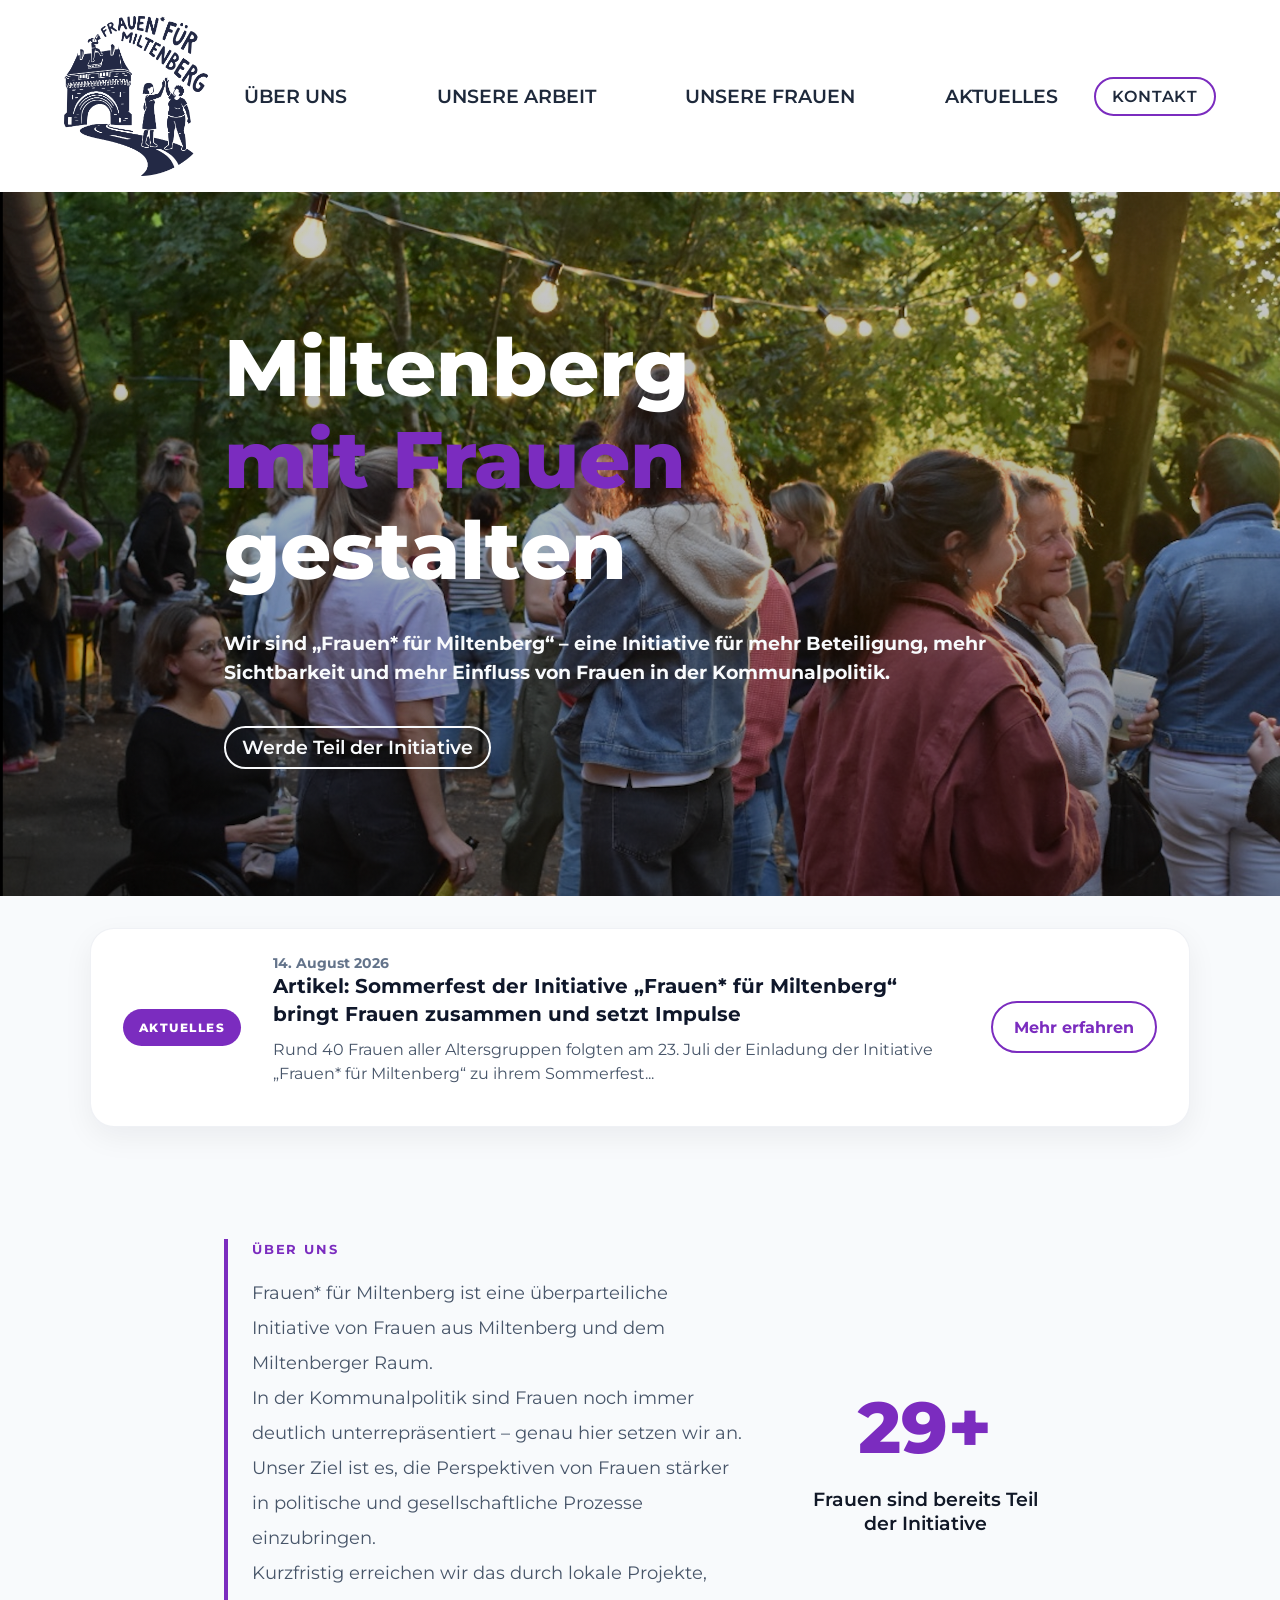
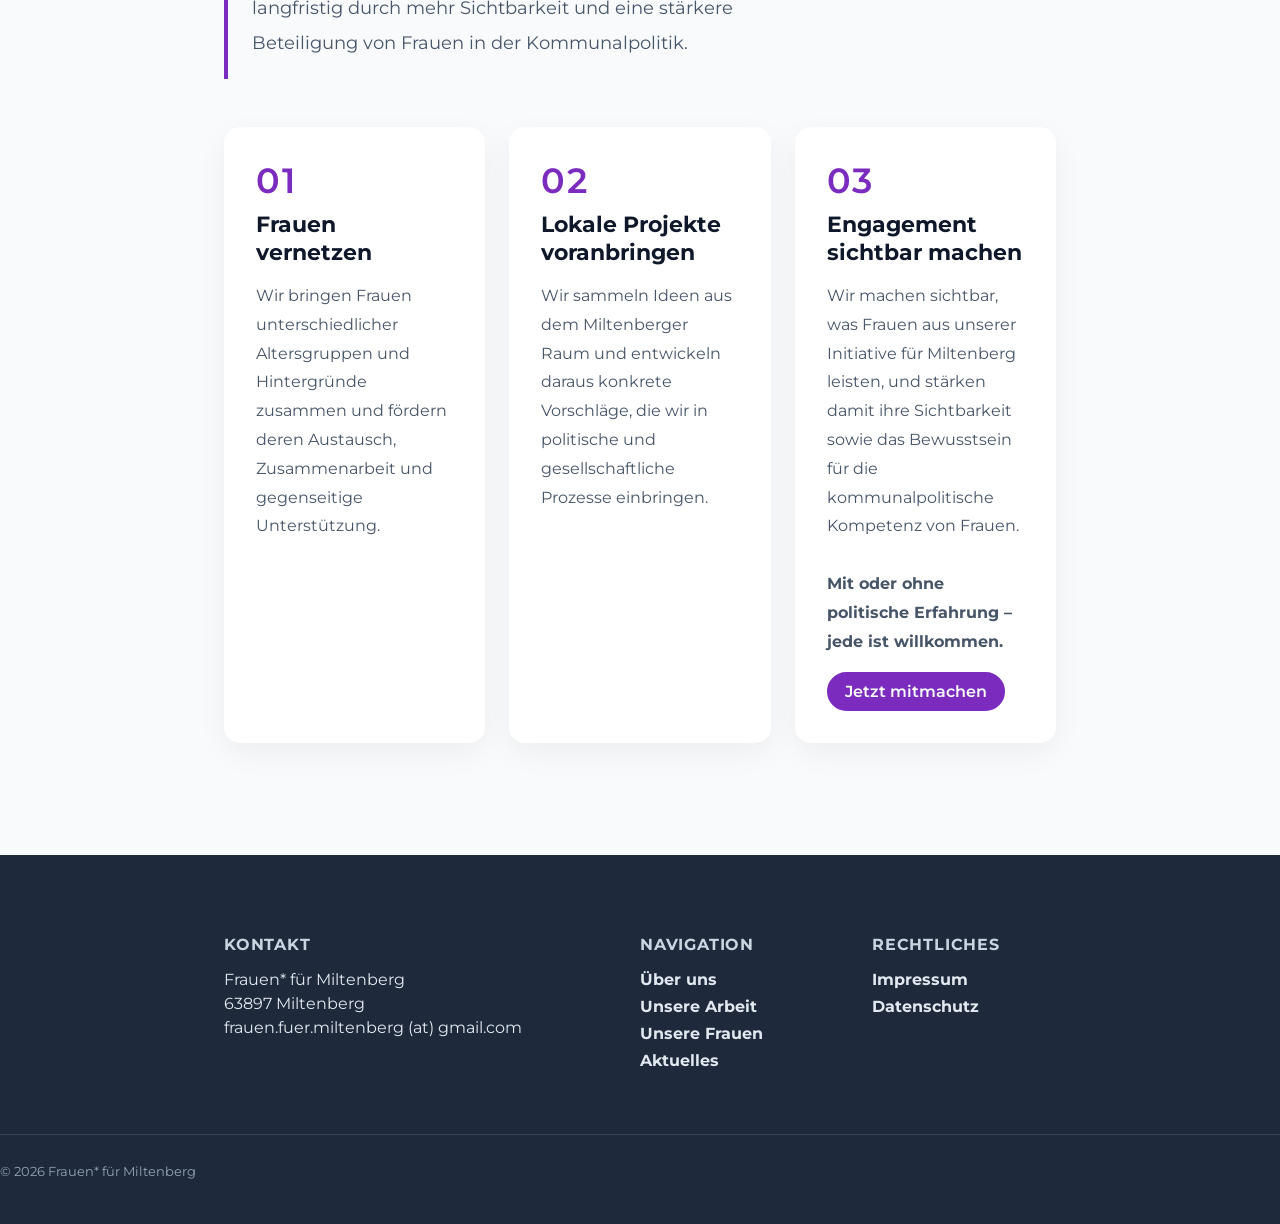
==== commit 7b7743b2: "Update index.html" ====
--- a/index.html
+++ b/index.html
@@ -147,8 +147,8 @@
             <p>
                 Wir machen sichtbar, was Frauen aus unserer 
                 Initiative für Miltenberg leisten, und stärken 
-                damit ihre Sichtbarkeit und das Bewusstsein für 
-                qualifizierte Frauen in der Kommunalpolitik.
+                damit ihre Sichtbarkeit sowie das Bewusstsein für 
+                die kommunalpolitische Kompetenz von Frauen.
                 <br><br>
                 <strong>Mit oder ohne politische Erfahrung – jede ist willkommen.</strong>
             </p>
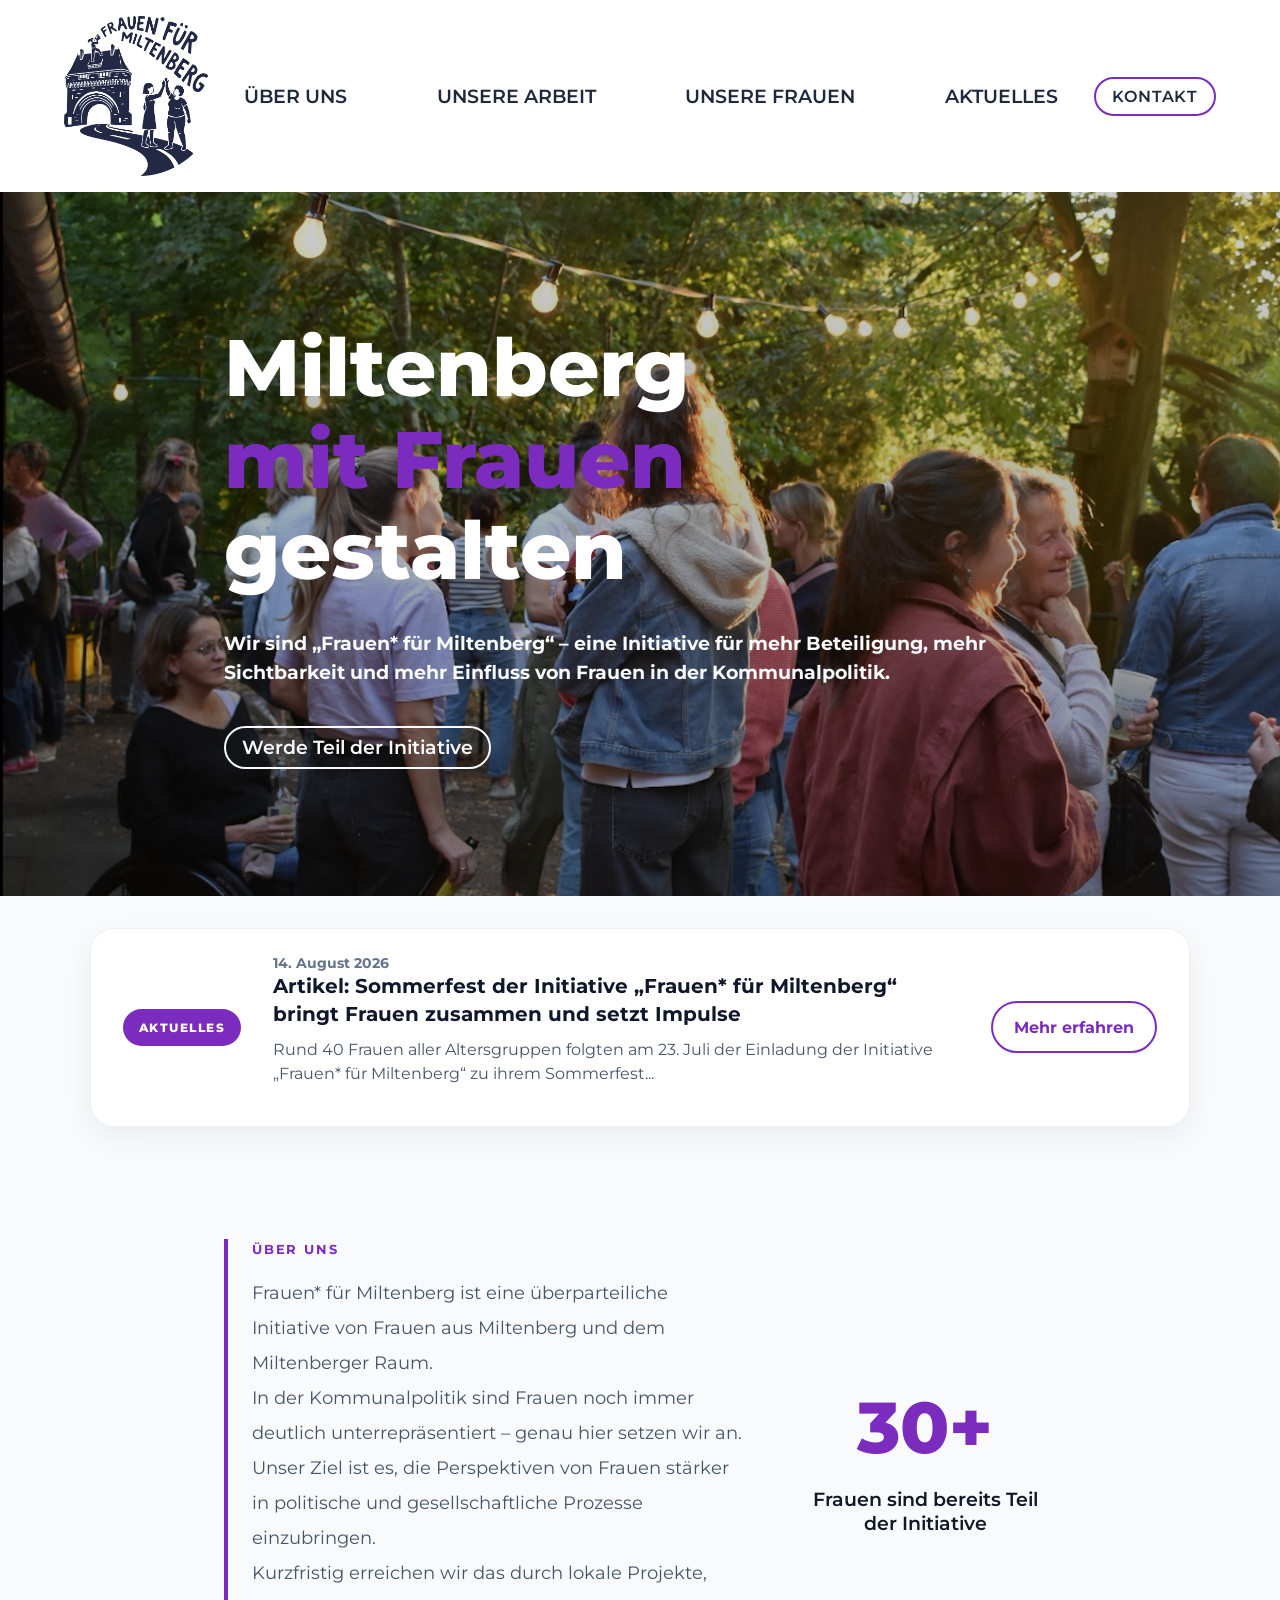
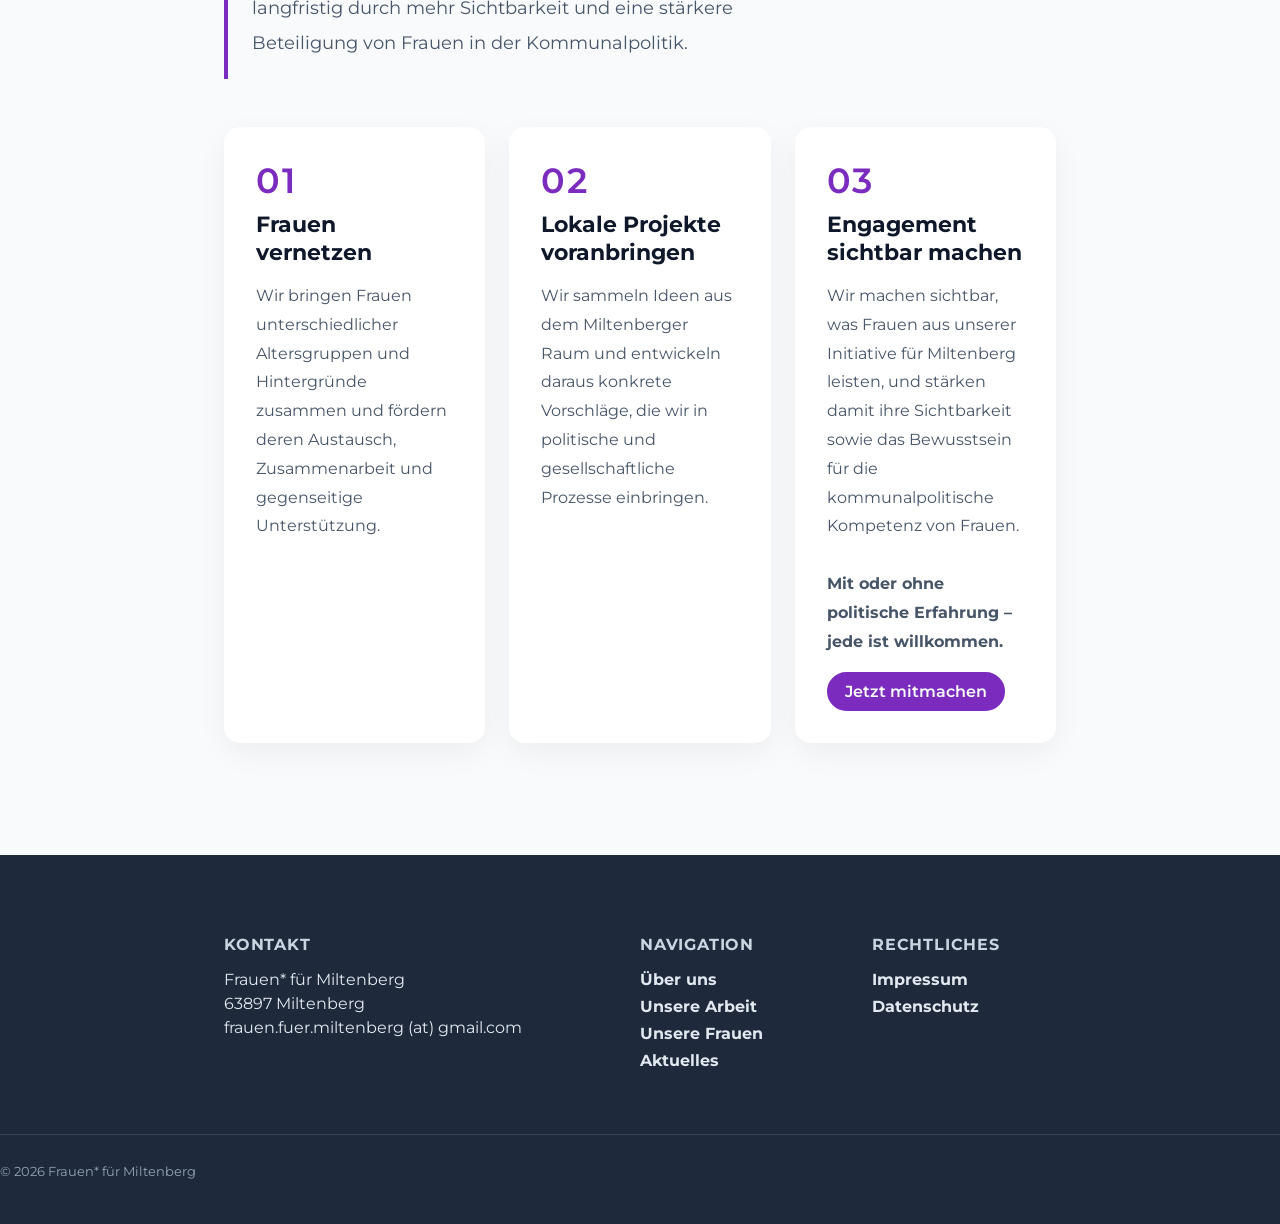
==== commit f0bcc921: "Update index.html" ====
--- a/index.html
+++ b/index.html
@@ -755,10 +755,10 @@
                 <div class="status-badge gesucht">Mitmacherinnen gesucht</div>
                 <img class="arbeit-image" src="buergerinfo.jpg" alt="Überblick" loading="lazy">
                 <div class="arbeit-content">
-                    <h3>Besseren Überblick was hier abgeht</h3>
-                    <p>Weitere Informationen zu diesem Thema folgen, sobald die inhaltliche Ausarbeitung beginnt.</p>
-                    <a href="#" class="open-modal"
-                    data-title="Besseren Überblick was hier abgeht"
+                    <h3>Besseren Überblick über das, was in Miltenberg passiert</h3>
+                    <p>Weitere Informationen zu diesem Thema folgen, sobald die inhaltliche Ausarbeitung beginnt.</p>
+                    <a href="#" class="open-modal"
+                    data-title="Besseren Überblick über das, was in Miltenberg passiert"
                     data-text="Weitere Informationen zu diesem Thema folgen, sobald die inhaltliche Ausarbeitung beginnt.">
                     Mehr erfahren</a>
                 </div>
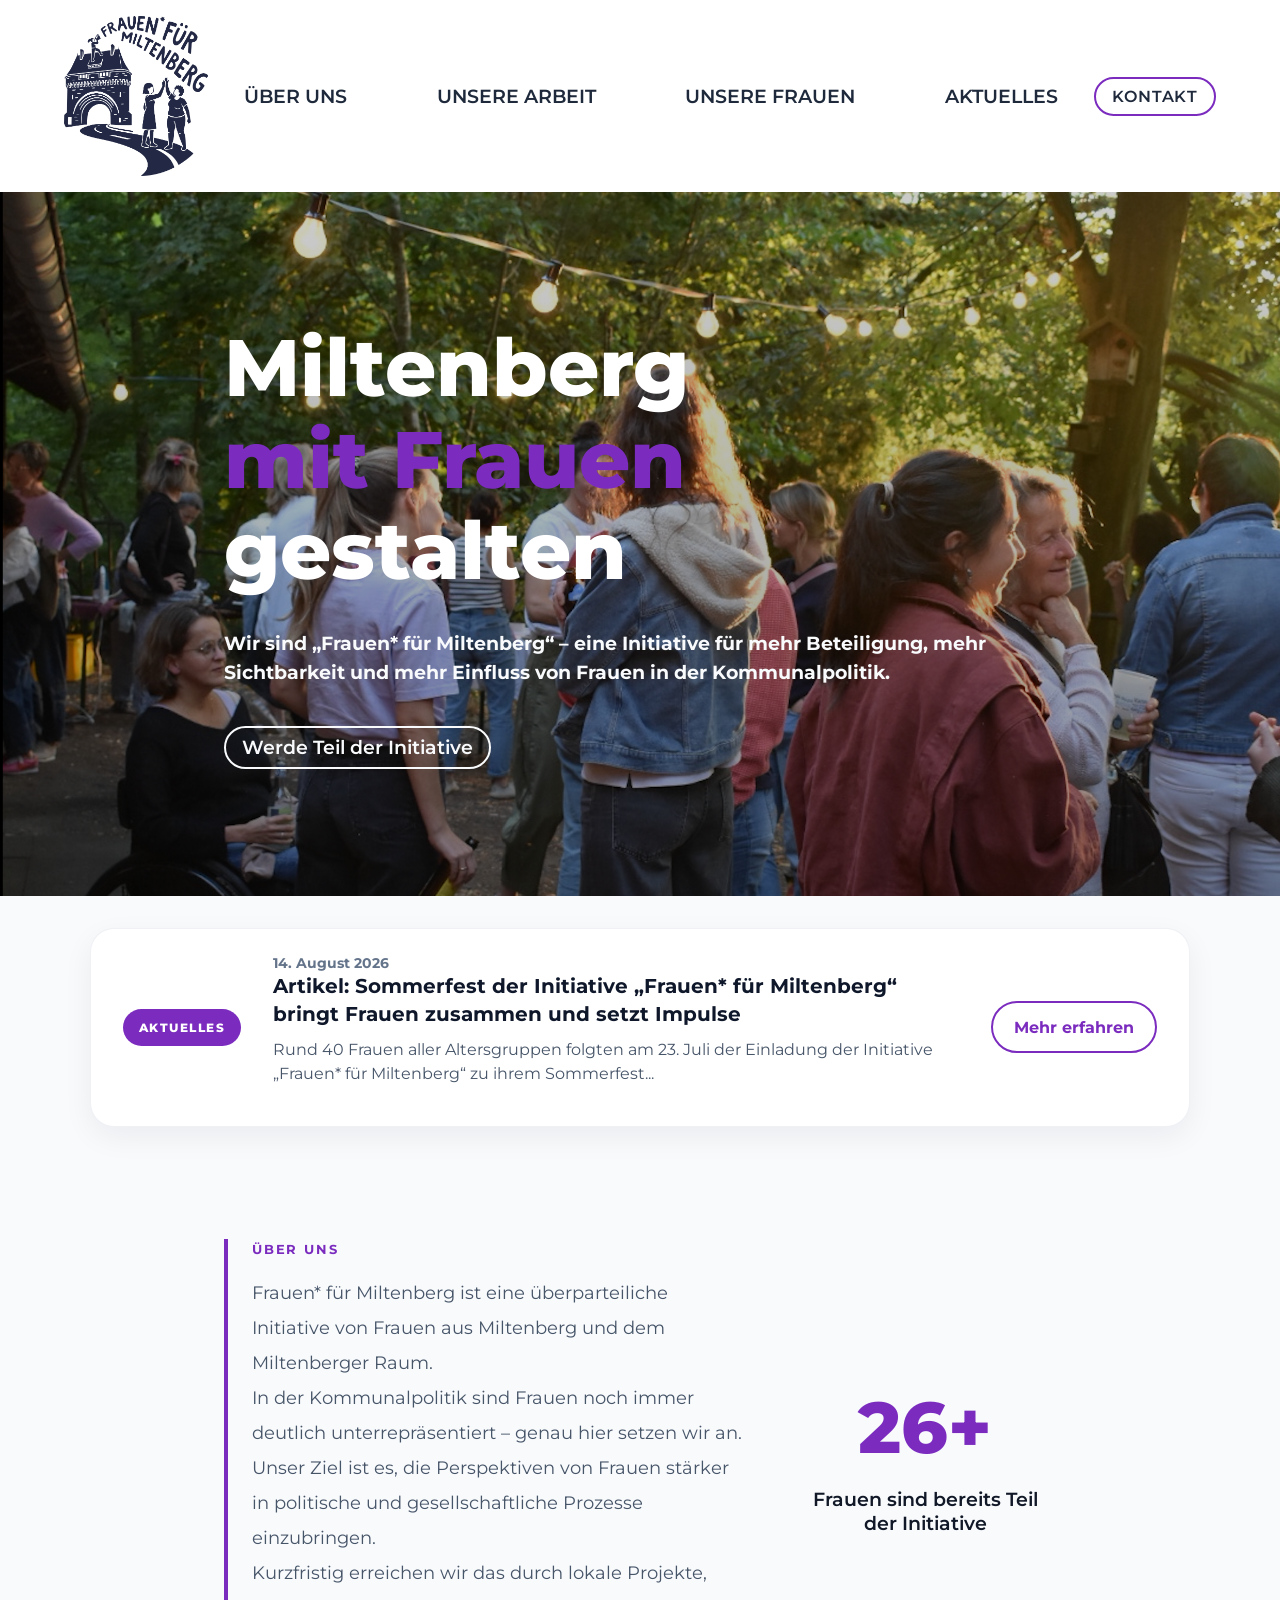
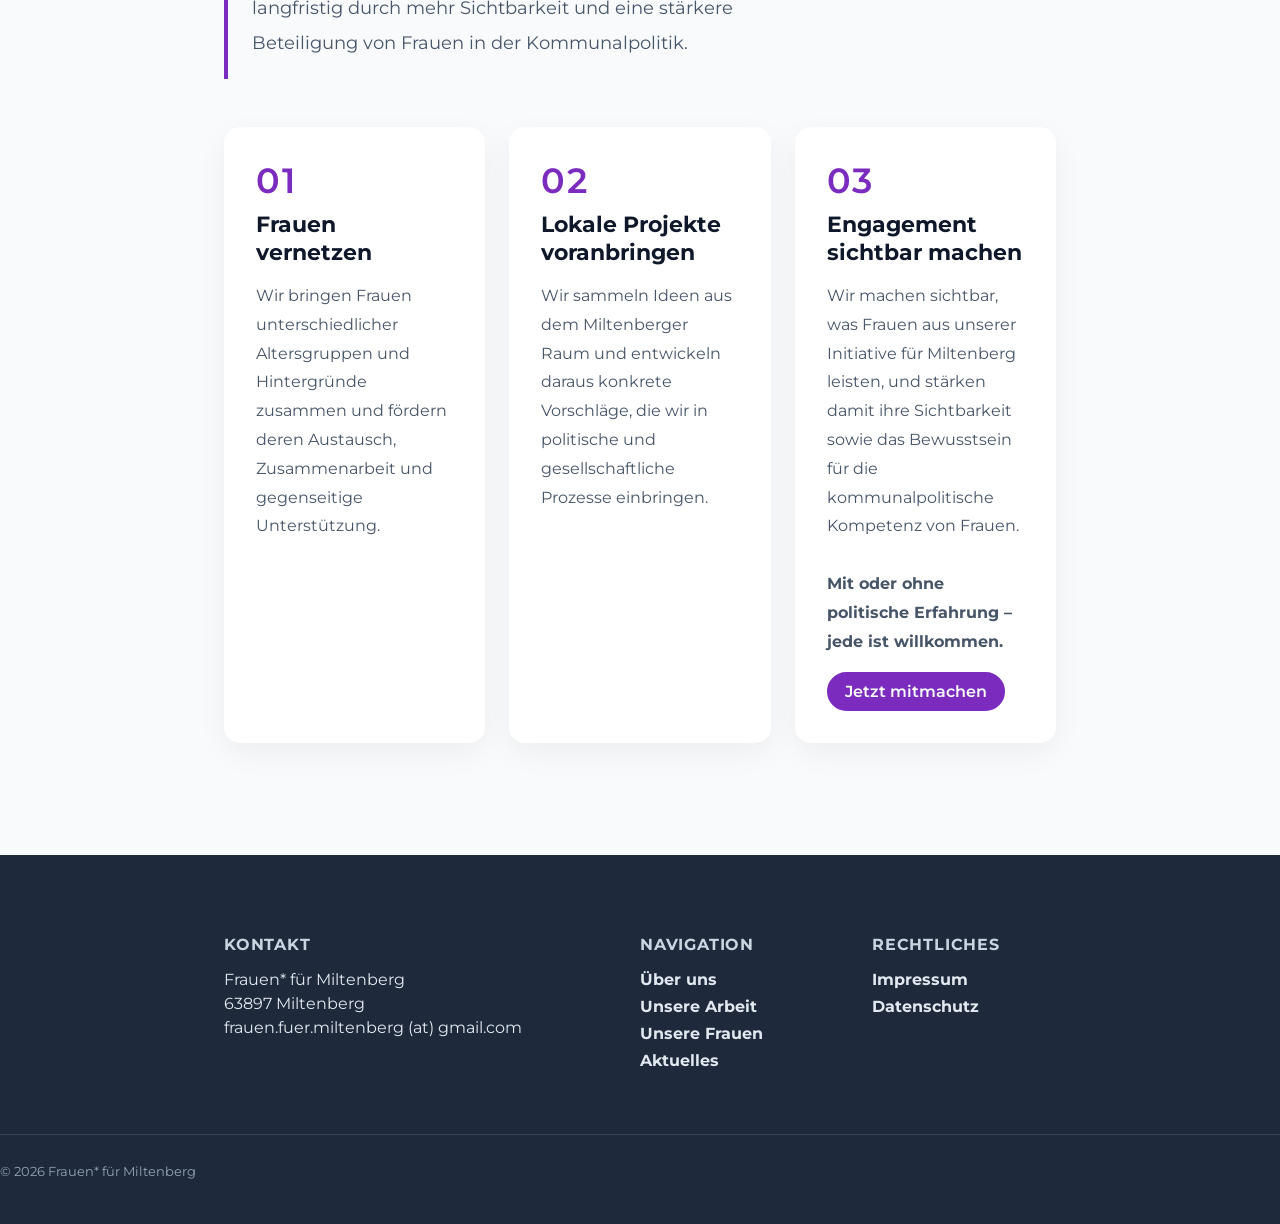
==== commit 7010a7dc: "Update information paragraph in index.html Added comment with keywords related to integrative offers" ====
--- a/index.html
+++ b/index.html
@@ -717,7 +717,7 @@
                 <img class="arbeit-image" src="integration.jpg" alt="Integration" loading="lazy">
                 <div class="arbeit-content">
                     <h3>Integrative Angebote</h3>
-                    <p>Weitere Informationen zu diesem Thema folgen, sobald die inhaltliche Ausarbeitung beginnt.</p>
+                    <p>Weitere Informationen zu diesem Thema folgen, sobald die inhaltliche Ausarbeitung beginnt. <!--<br><br>Stichwörter: Menschen mit Migrationshintergrund, Senior:innen, und Menschen mit Behinderungen, z.B. Integratives Café, Weihnachtsfeier, Kreativtreffen mit Kinder --</p>
                     <a href="#" class="open-modal"
                     data-title="Integrative Angebote"
                     data-text="Weitere Informationen zu diesem Thema folgen, sobald die inhaltliche Ausarbeitung beginnt.">
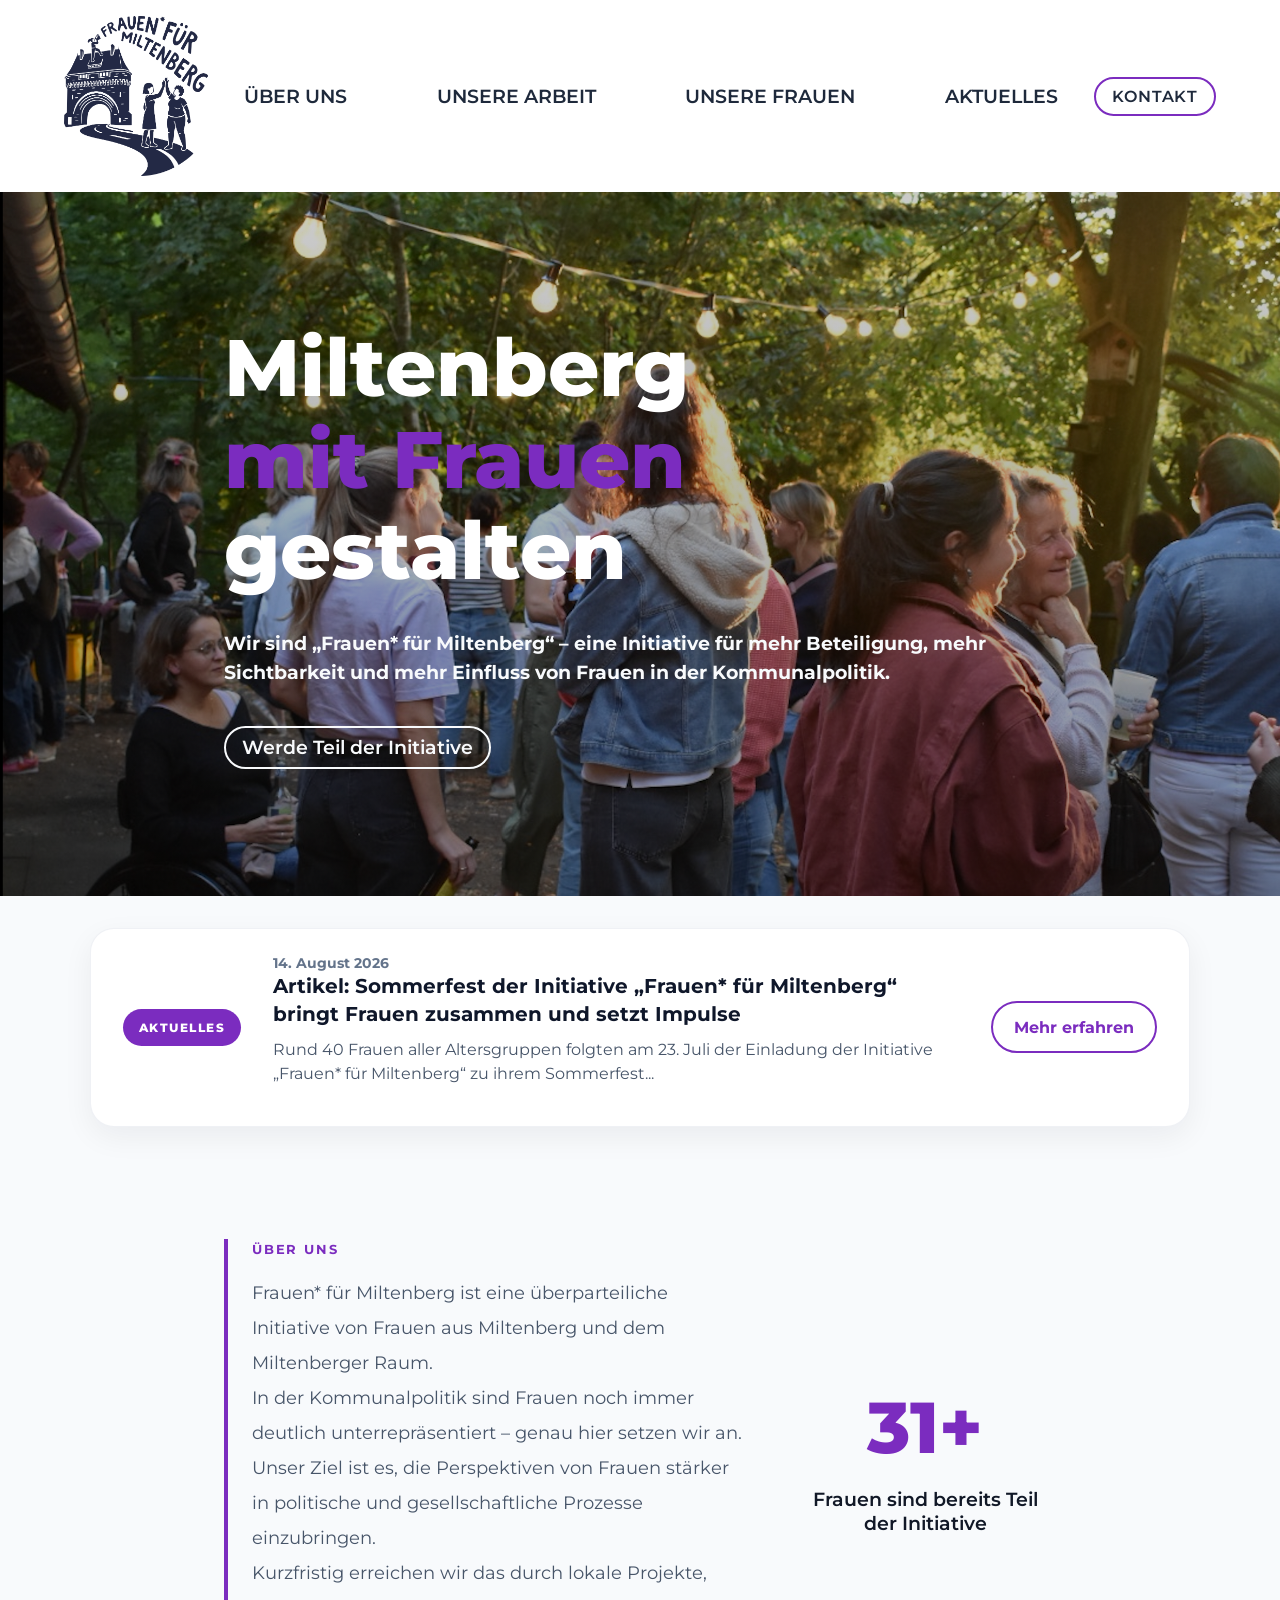
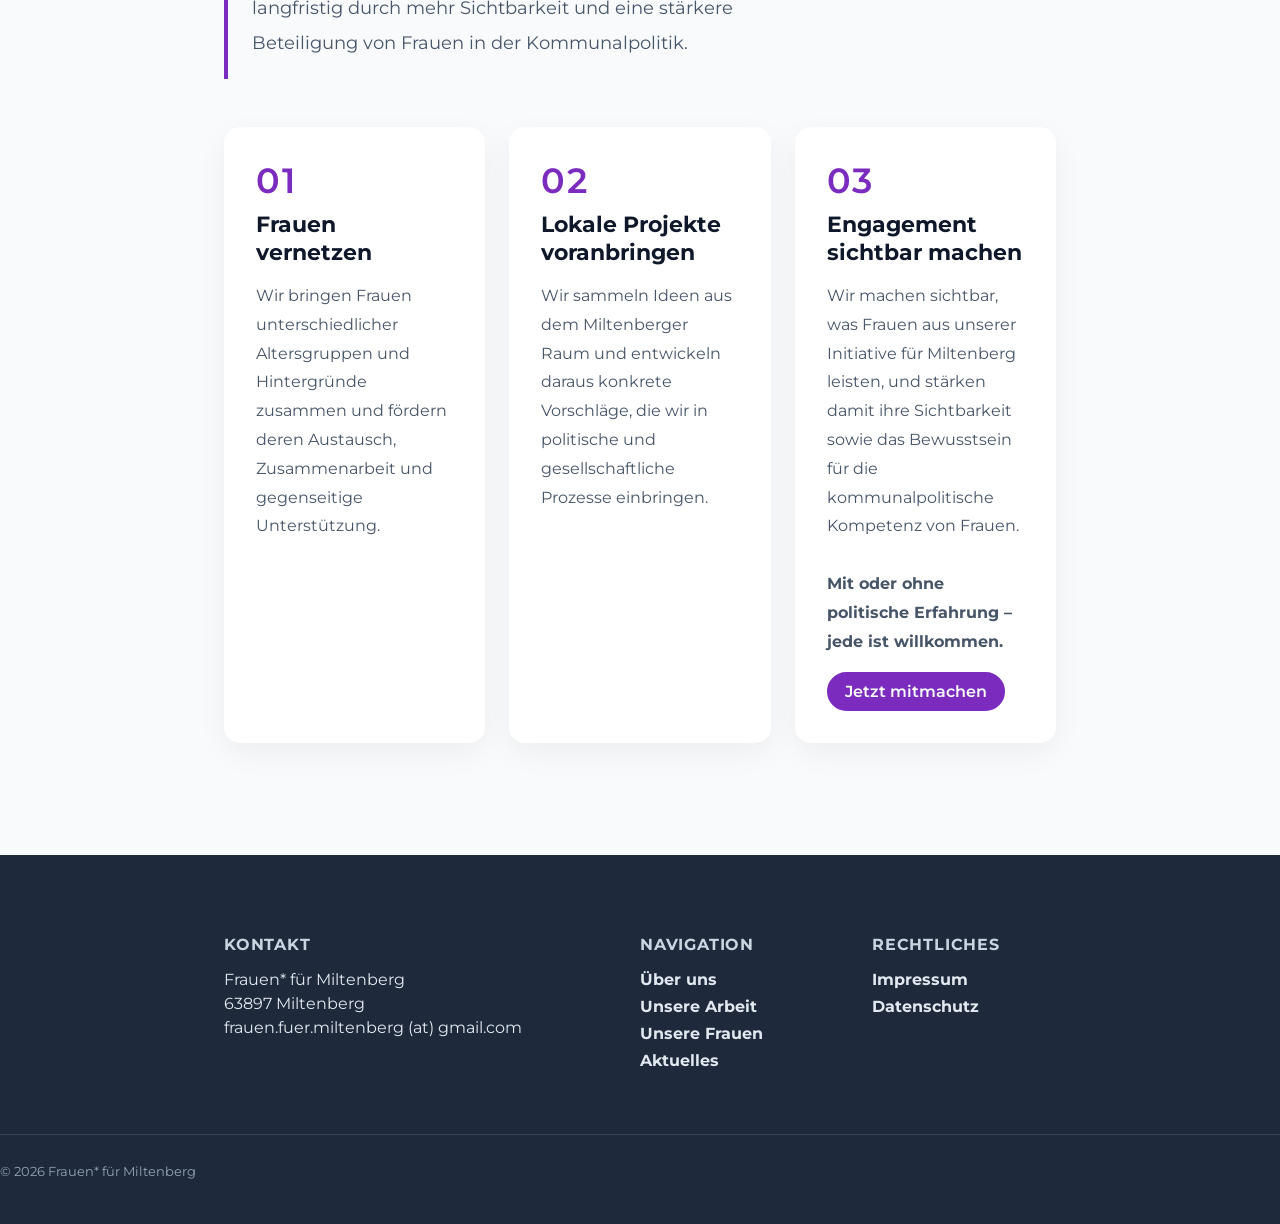
==== commit 8098af5b: "Update information in index.html content" ====
--- a/index.html
+++ b/index.html
@@ -717,7 +717,7 @@
                 <img class="arbeit-image" src="integration.jpg" alt="Integration" loading="lazy">
                 <div class="arbeit-content">
                     <h3>Integrative Angebote</h3>
-                    <p>Weitere Informationen zu diesem Thema folgen, sobald die inhaltliche Ausarbeitung beginnt. <!--<br><br>Stichwörter: Menschen mit Migrationshintergrund, Senior:innen, und Menschen mit Behinderungen, z.B. Integratives Café, Weihnachtsfeier, Kreativtreffen mit Kinder --</p>
+                    <p>Weitere Informationen zu diesem Thema folgen, sobald die inhaltliche Ausarbeitung beginnt. <!--<br><br>Stichwörter: Menschen mit Migrationshintergrund, Senior:innen, und Menschen mit Behinderungen, z.B. Integratives Café, Weihnachtsfeier, Kreativtreffen mit Kinder, Arbeitsplätze --</p>
                     <a href="#" class="open-modal"
                     data-title="Integrative Angebote"
                     data-text="Weitere Informationen zu diesem Thema folgen, sobald die inhaltliche Ausarbeitung beginnt.">
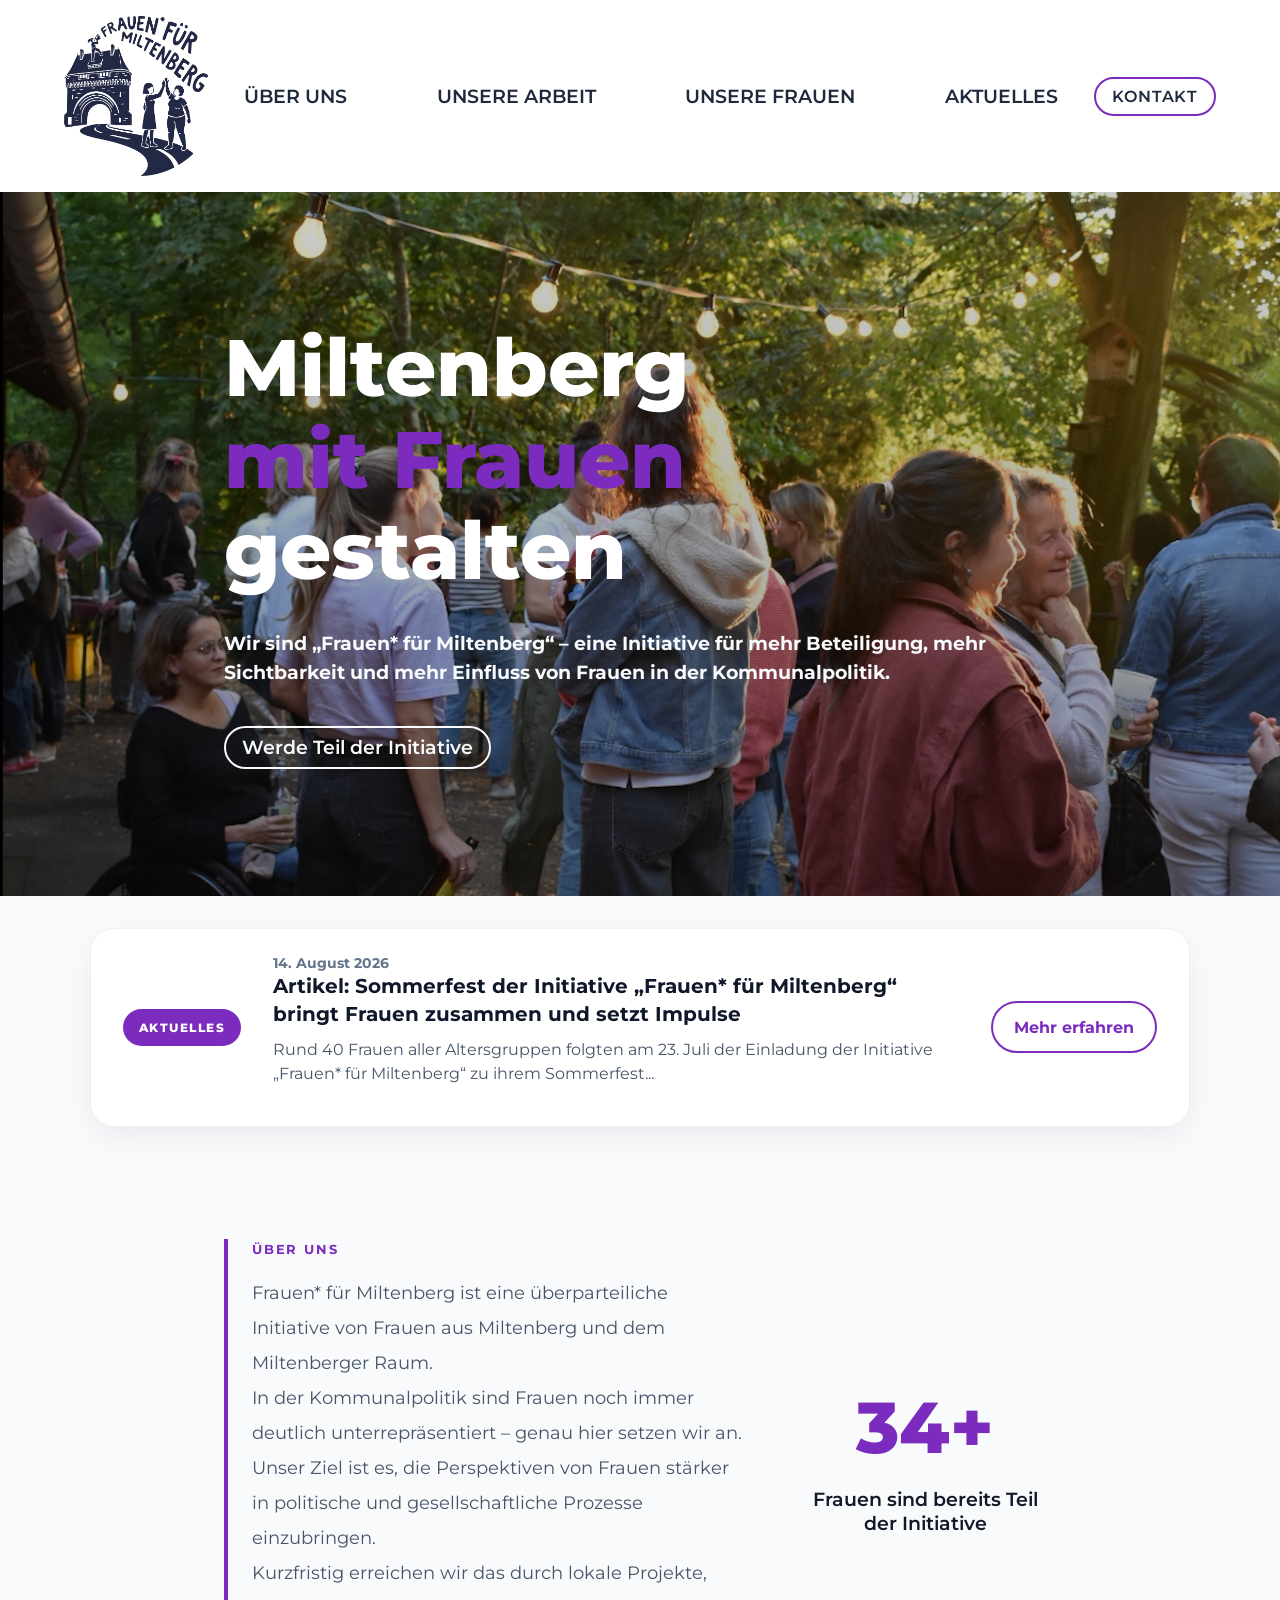
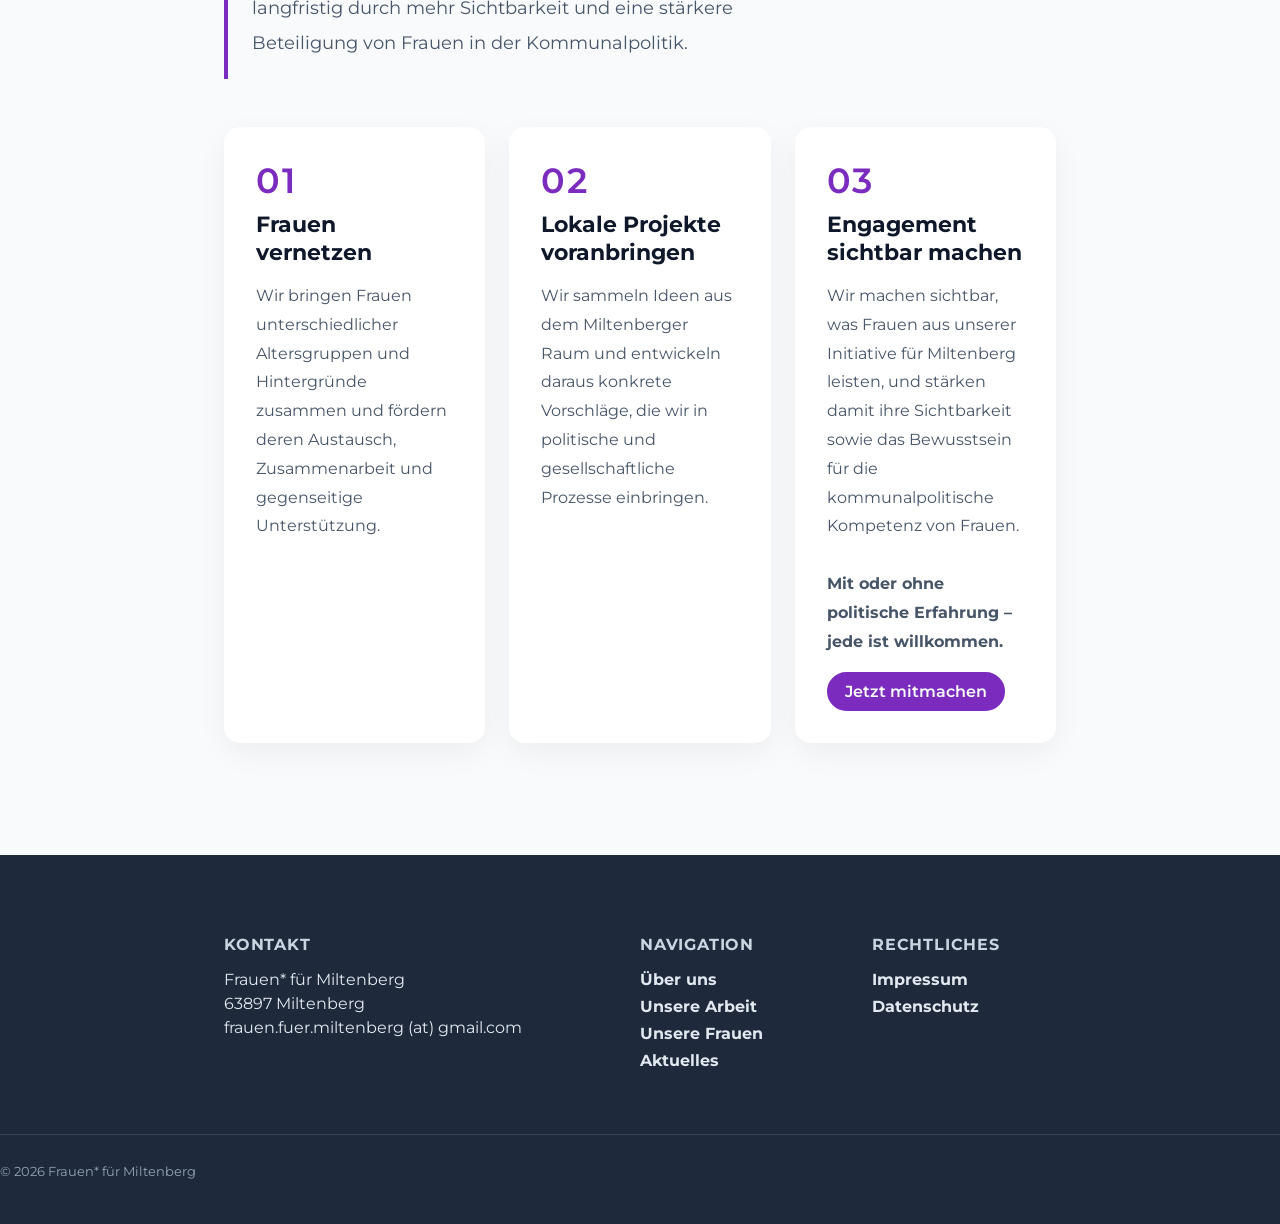
==== commit d1c8f634: "Update article content and image alt text" ====
--- a/index.html
+++ b/index.html
@@ -218,7 +218,7 @@
         <div class="arbeit-grid">
 
             <article class="arbeit stadtplanung aktiv">    
-                <div class="status-badge gesucht">Mitmacherinnen gesucht</div>            
+                <div class="status-badge aktiv">Aktiv</div>            
                 <img class="arbeit-image" src="./stadtpark.jpg" alt="Stadtpark" loading="lazy">
                 <div class="arbeit-content">
                     <h3>Stadtpark beleben</h3>
@@ -452,8 +452,8 @@
                 </div>
             </article>
 
-            <article class="arbeit familie gesucht">
-                <div class="status-badge gesucht">Mitmacherinnen gesucht</div>
+            <article class="arbeit familie aktiv">
+                <div class="status-badge aktiv">Aktiv</div>
                 <img class="arbeit-image" src="jugendbühne.jpg" alt="Jugend Bühne" loading="lazy">
                 <div class="arbeit-content">
                     <h3>Jugendliche eine Bühne geben</h3>
@@ -558,12 +558,12 @@
 
             <article class="arbeit mobilität ökologie gesucht">
                 <div class="status-badge gesucht">Mitmacherinnen gesucht</div>
-                <img class="arbeit-image" src="" alt="Mainbrücke für Autos zu machen" loading="lazy">
+                <img class="arbeit-image" src="" alt="Die linke Mainbrückenabfahrt als Auffahrt für Fahrräder aufmachen" loading="lazy">
                 <div class="arbeit-content">
                     <h3>Main-Brücke für Autos zumachen</h3>
                     <p>Weitere Informationen zu diesem Thema folgen, sobald die inhaltliche Ausarbeitung beginnt.</p>
                     <a href="#" class="open-modal"
-                    data-title="Main-Brücke für Autos zumachen"
+                    data-title="Die linke Mainbrückenabfahrt als Auffahrt für Fahrräder aufmachen"
                     data-text="Weitere Informationen zu diesem Thema folgen, sobald die inhaltliche Ausarbeitung beginnt.">
                     Mehr erfahren</a>
                 </div>
@@ -701,7 +701,7 @@
 
             <article class="arbeit soziales aktiv">
                 <div class="status-badge aktiv">Aktiv</div>
-                <img class="arbeit-image" src="" alt="Safe Space" loading="lazy">
+                <img class="arbeit-image" src="safespace.png" alt="Safe Space" loading="lazy">
                 <div class="arbeit-content">
                     <h3>Safe Space Messe</h3>
                     <p>Weitere Informationen zu diesem Thema folgen, sobald die inhaltliche Ausarbeitung beginnt.</p>
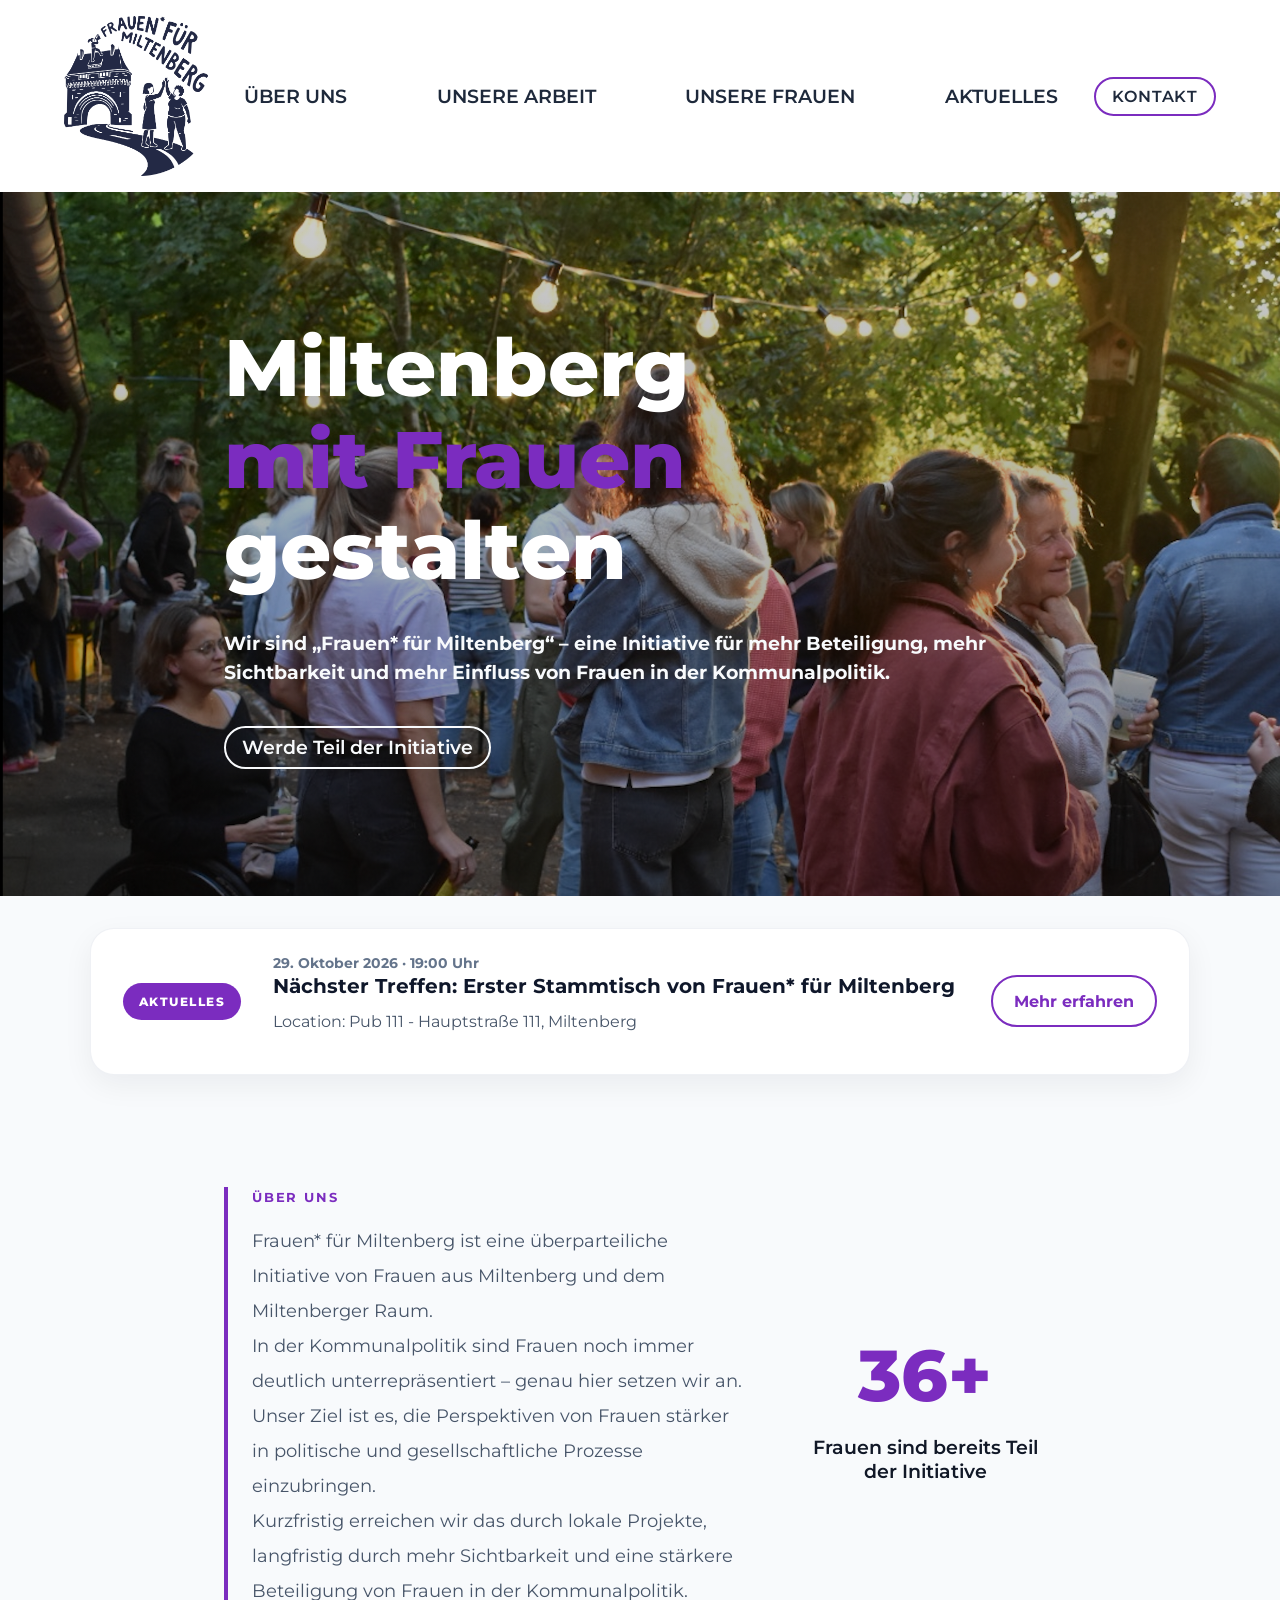
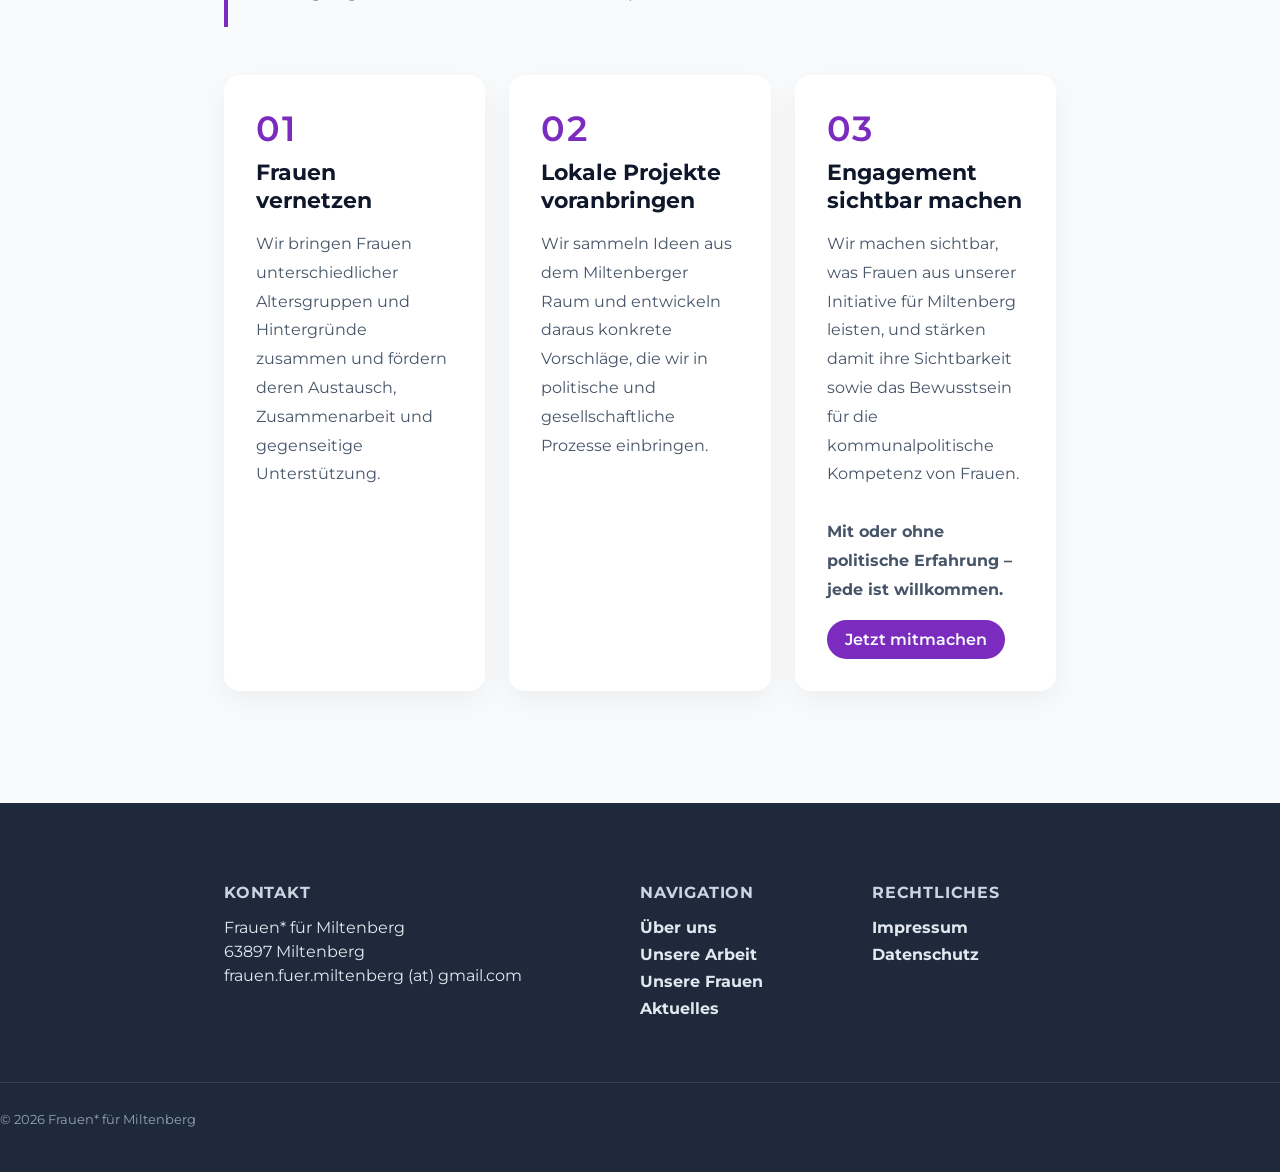
==== commit e931e5d4: "Update event details in index.html" ====
--- a/index.html
+++ b/index.html
@@ -62,18 +62,18 @@
 
             <time
                 class="highlight-meta"
-                datetime="2026-08-14T18:30">
-                14. August 2026 <!-- · 18:30 Uhr -->
+                datetime="2026-10-29T19:00">
+                29. Oktober 2026 · 19:00 Uhr
             </time>
             <h3>
-                Artikel: Sommerfest der Initiative „Frauen* für Miltenberg“ bringt Frauen zusammen und setzt Impulse
+                Nächster Treffen: Erster Stammtisch von Frauen* für Miltenberg
             </h3>
              <p class="highlight-location">
-                <!--Location: Vereinsheim Obst- und Gartenbauverein Miltenberg im Miltenberger Stadtpark--> Rund 40 Frauen aller Altersgruppen folgten am 23. Juli der Einladung der Initiative „Frauen* für Miltenberg“ zu ihrem Sommerfest...
+                Location: Pub 111 - Hauptstraße 111, Miltenberg
             </p> 
         </div>
-
-        <a href="https://www.meine-news.de/miltenberg/c-politik/sommerfest-der-initiative-frauen-fuer-miltenberg-bringt-frauen-zusammen-und-setzt-impulse_a241890#gallery=null" class="highlight-button">
+        
+        <a href="aktuelles.html" class="highlight-button">
             Mehr erfahren
         </a>
 
--- a/style.css
+++ b/style.css
@@ -1182,6 +1182,17 @@
     border-color: #7B2CBF;
 }
 
+.post-image {
+    display: block;
+    width: auto;
+    max-width: 80%;
+    max-height: 250px;
+    height: auto;
+    object-fit: contain;
+    border-radius: 12px;
+    margin: 16px auto;
+}
+
 /* =========================================
    (DATENSCHUTZ / IMPRESSUM)
 ========================================= */
